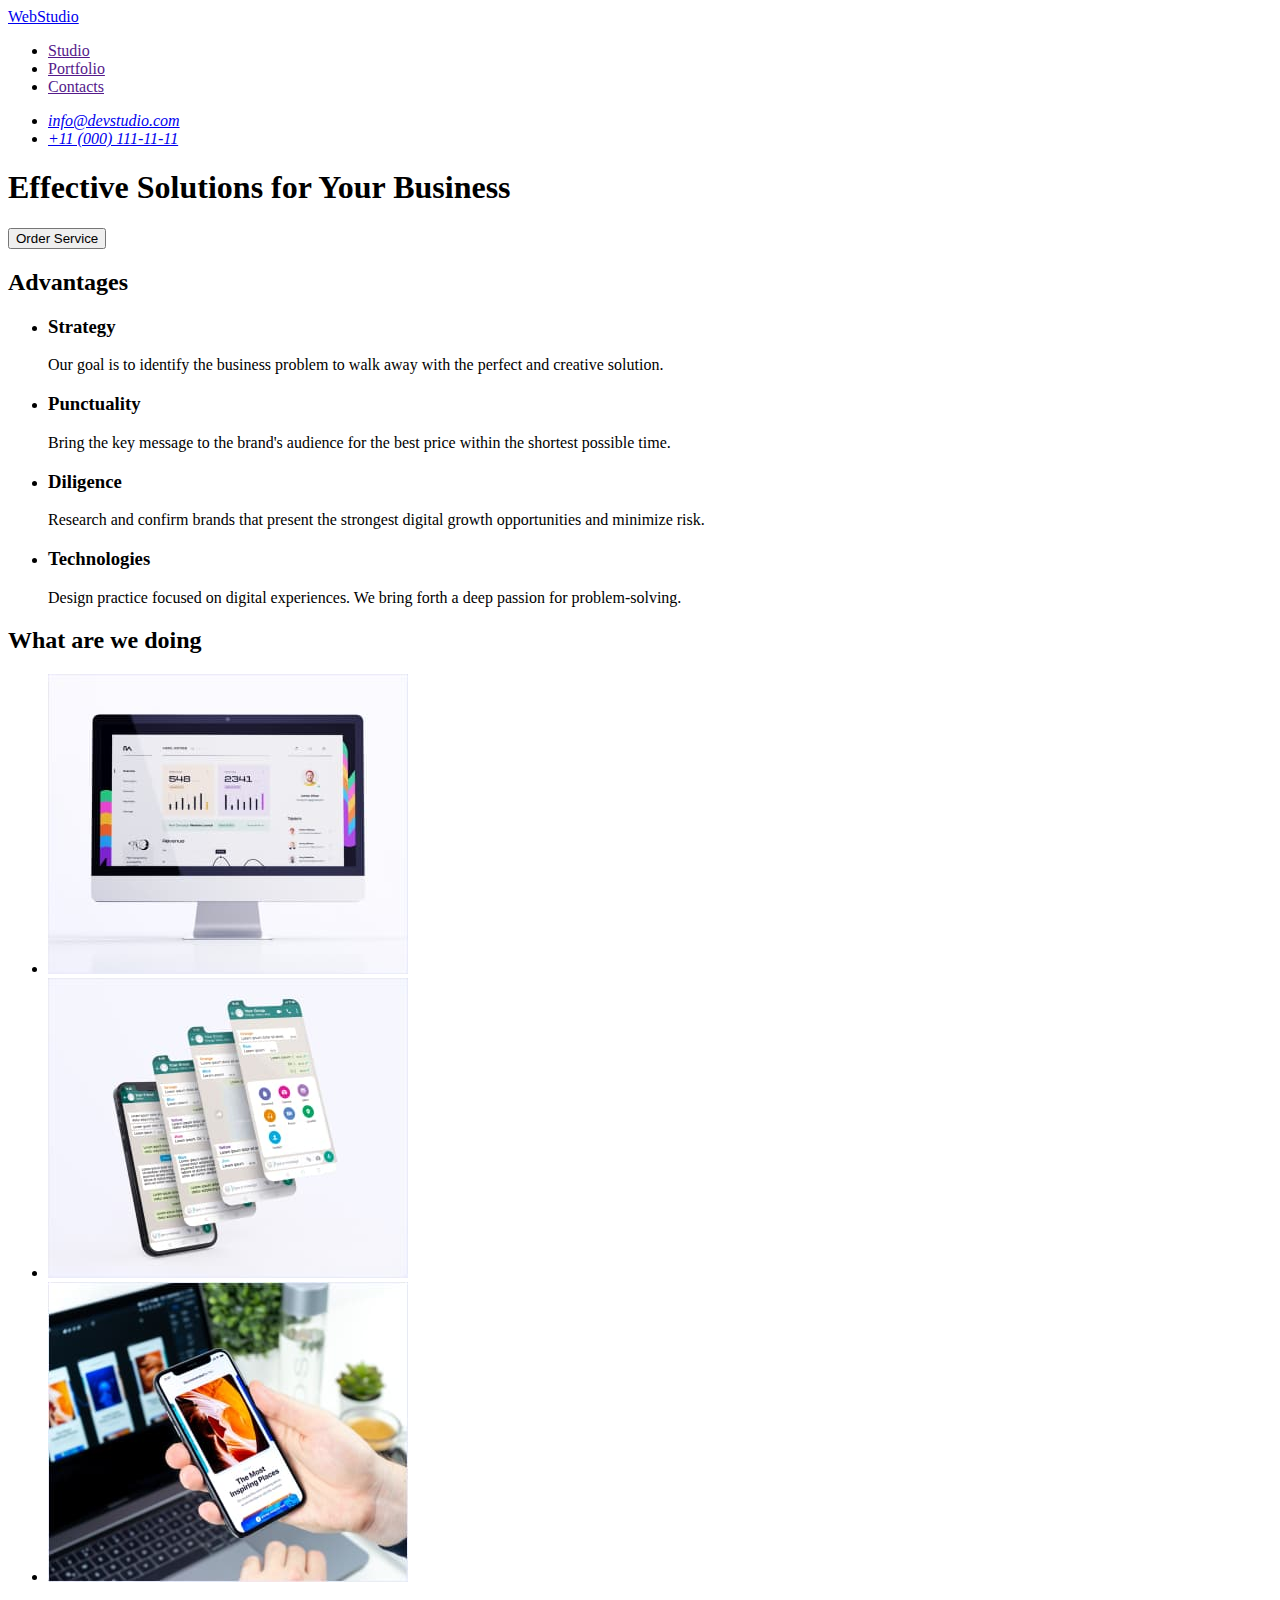
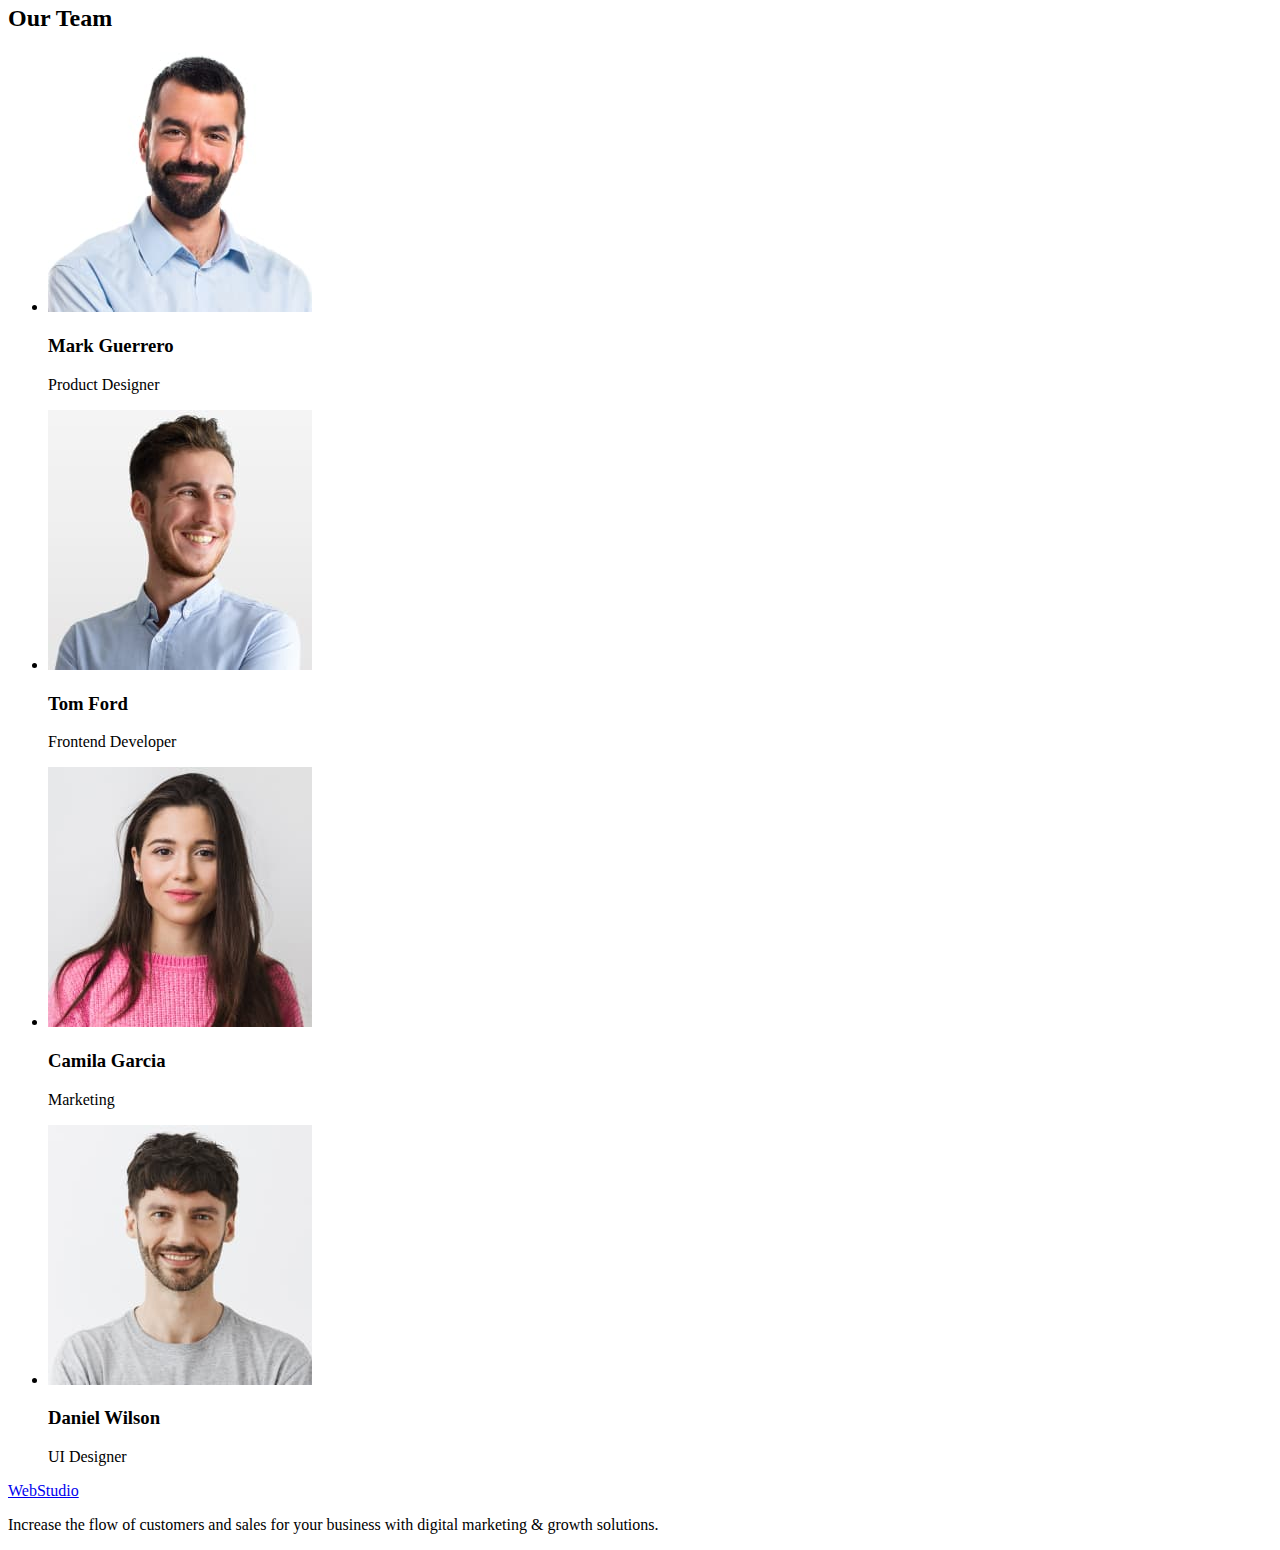
==== index.html @ 82d37f28 "Initial commit" ====
<!DOCTYPE html>
<html lang="en">
  <head>
    <meta charset="utf-8"/>
    <meta http-equiv="X-UA-Compatible" content="IE=edge"/>
    <meta name="viewport" content="width=device-width, initial-scale=1.0"/>
    <meta name="description" content="development of sites"/>
    <title>WebStudio</title>
  </head>
  <body>
    <header>
      <nav>
        <a href="./index.html">WebStudio</a>
        <ul>
          <li><a href="">Studio</a></li>
          <li><a href="">Portfolio</a></li>
          <li><a href="">Contacts</a></li>
        </ul>
      </nav>
      <address>
        <ul>
          <li><a href="mailto:info@devstudio.com">info@devstudio.com</a></li>
          <li><a href="tel:+110001111111">+11 (000) 111-11-11</a></li>
        </ul>
      </address>
    </header>
    <main>
      <section>
        <h1>Effective Solutions for Your Business</h1>
        <button type="button">Order Service</button>
      </section>
      <section>
        <h2>Advantages</h2>
        <ul>
          <li>
            <h3>Strategy</h3>
            <p>
              Our goal is to identify the business problem to walk away with the
              perfect and creative solution.
            </p>
          </li>
          <li>
            <h3>Punctuality</h3>
            <p>
              Bring the key message to the brand's audience for the best price
              within the shortest possible time.
            </p>
          </li>
          <li>
            <h3>Diligence</h3>
            <p>
              Research and confirm brands that present the strongest digital
              growth opportunities and minimize risk.
            </p>
          </li>
          <li>
            <h3>Technologies</h3>
            <p>
              Design practice focused on digital experiences. We bring forth a
              deep passion for problem-solving.
            </p>
          </li>
        </ul>
      </section>
      <section>
        <h2>What are we doing</h2>
        <ul>
          <li>
            <img src="./images/img1.jpg" alt="website presentation on a computer" width="360" height="300"/>
          </li>
          <li>
            <img src="./images/img2.jpg" alt="website presentation on the phone" width="360" height="300"/>
          </li>
          <li>
            <img src="./images/img3.jpg" alt="adaptive site layout" width="360" height="300"/>
          </li>
        </ul>
      </section>
      <section>
        <h2>Our Team</h2>
        <ul>
          <li>
            <img src="./images/img4.jpg" alt="Mark Guerrero" width="264" height="260"/>
            <h3>Mark Guerrero</h3>
            <p>Product Designer</p>
          </li>
          <li>
            <img src="./images/img5.jpg" alt="Tom Ford" width="264" height="260"/>
            <h3>Tom Ford</h3>
            <p>Frontend Developer</p>
          </li>
          <li>
            <img src="./images/img6.jpg" alt="Camila Garcia" width="264" height="260"/>
            <h3>Camila Garcia</h3>
            <p>Marketing</p>
          </li>
          <li>
            <img src="./images/img7.jpg" alt="Daniel Wilson" width="264" height="260"/>
            <h3>Daniel Wilson</h3>
            <p>UI Designer</p>
          </li>
        </ul>
      </section>
    </main>
    <footer>
      <a href="./index.html">WebStudio</a>
      <p>
        Increase the flow of customers and sales for your business with digital
        marketing & growth solutions.
      </p>
    </footer>
  </body>
</html>
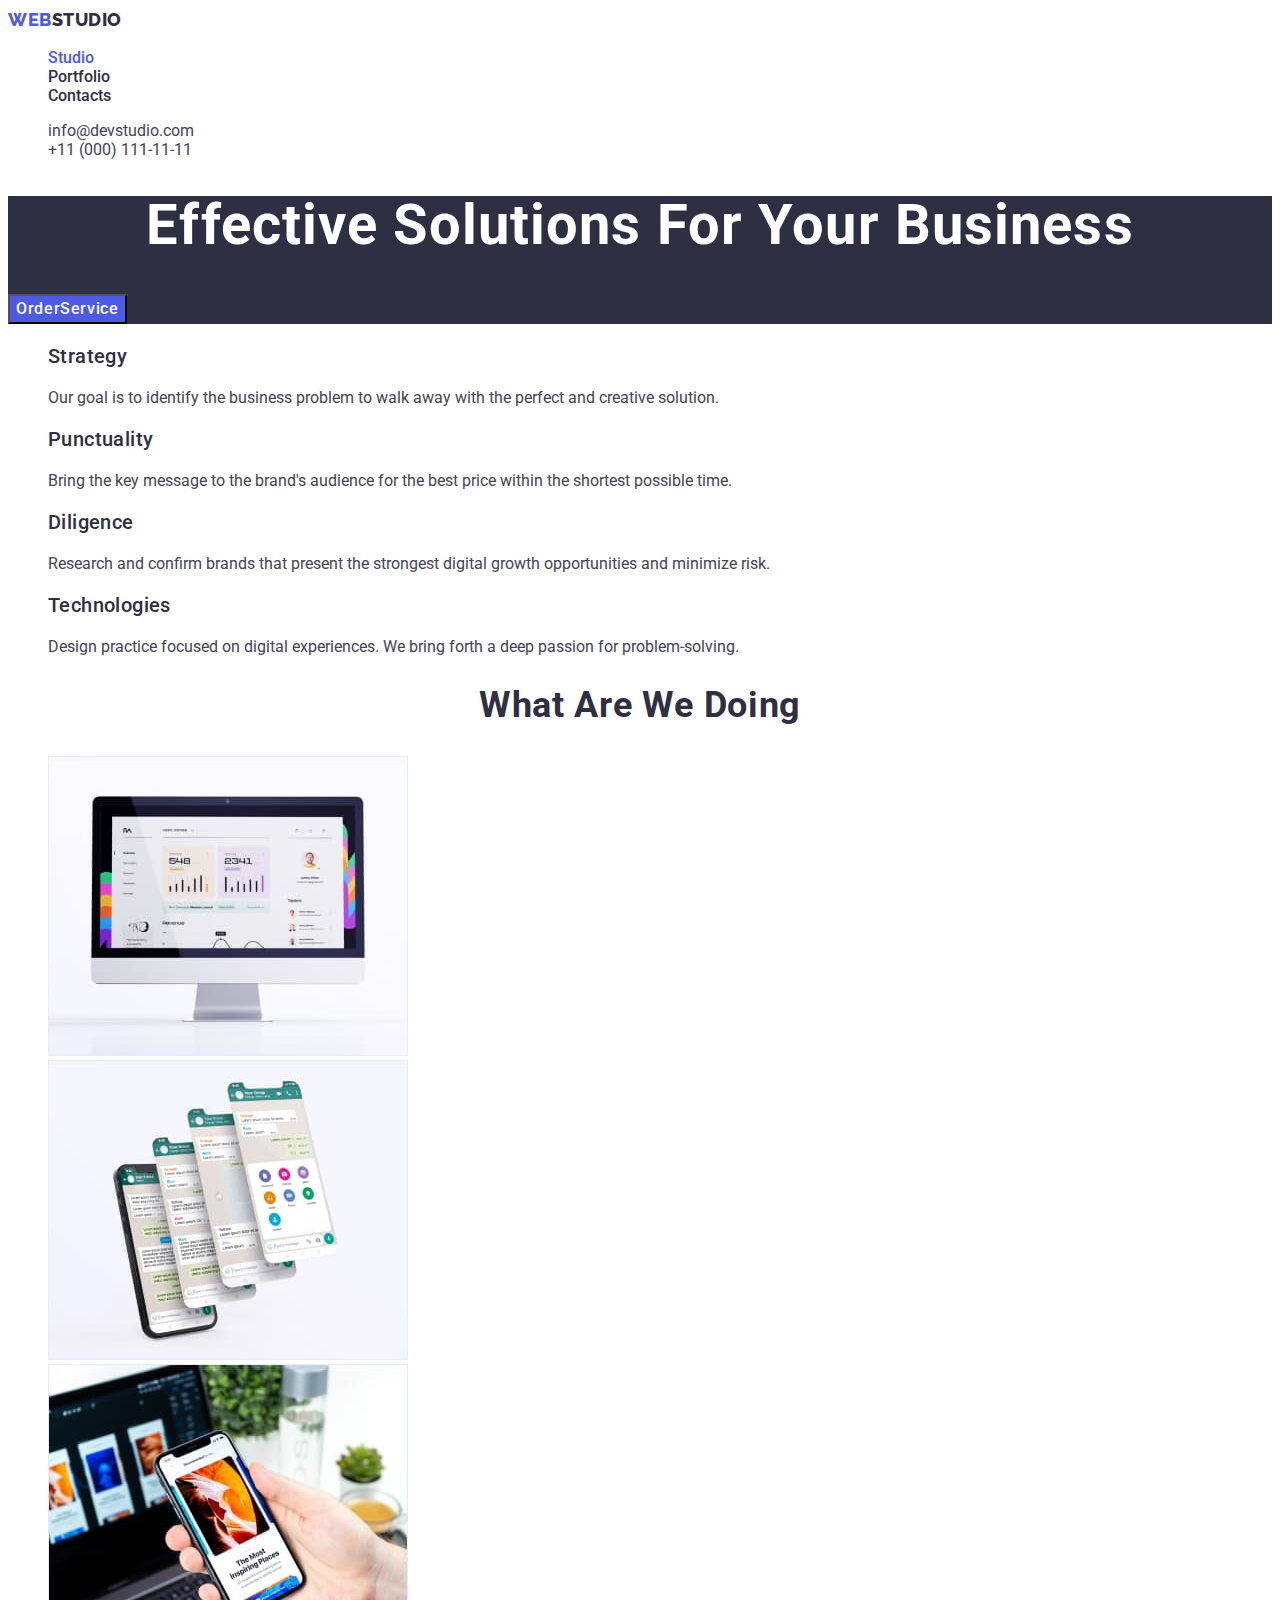
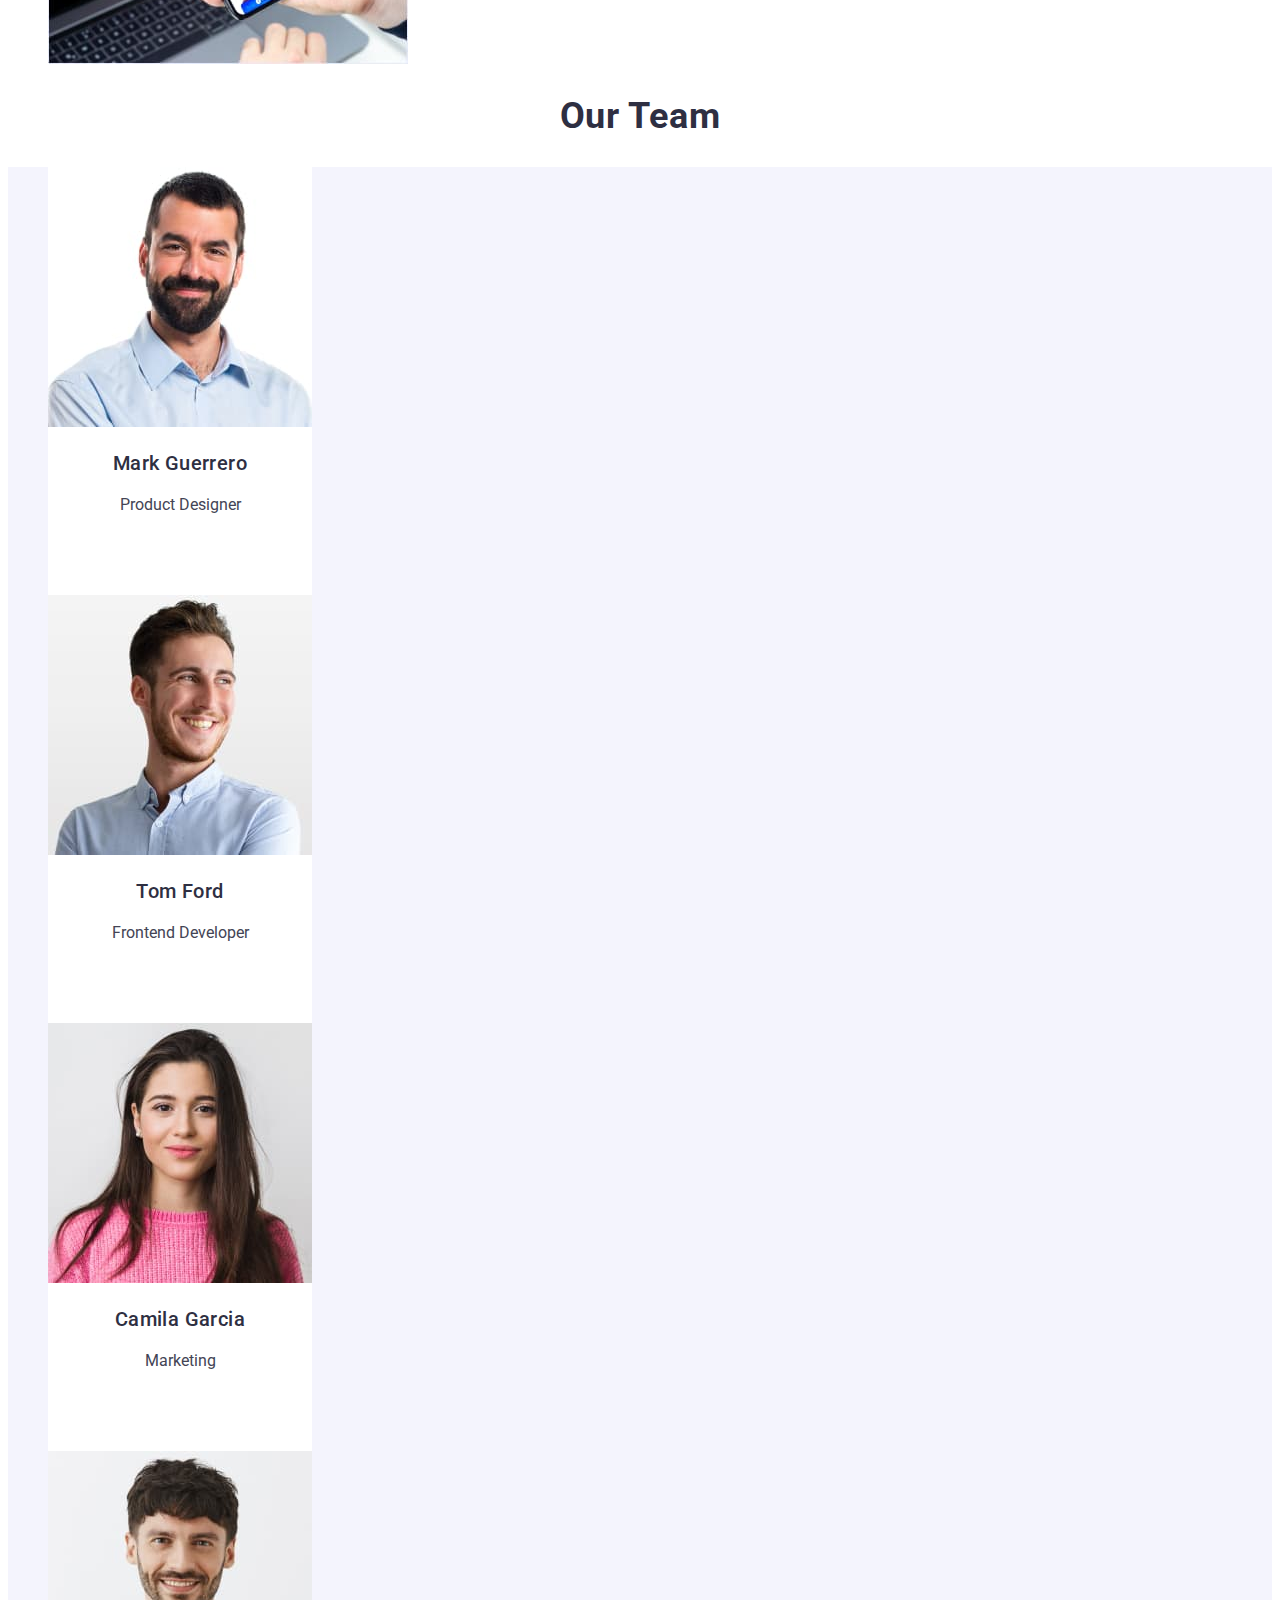
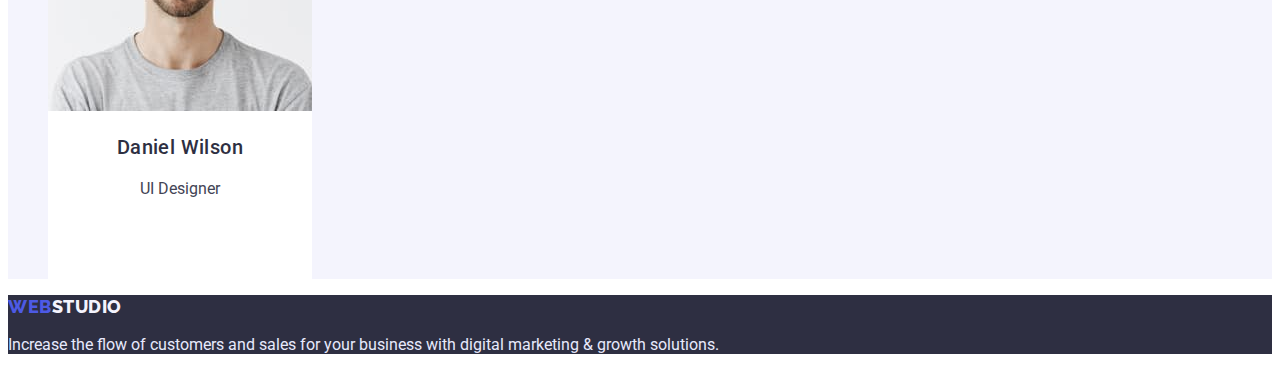
==== commit 10bde628: "update index.html; portfolio.html; styles.css;" ====
--- a/index.html
+++ b/index.html
@@ -1,10 +1,181 @@
 <!DOCTYPE html>
 <html lang="en">
   <head>
-    <meta charset="utf-8"/>
-    <meta http-equiv="X-UA-Compatible" content="IE=edge"/>
-    <meta name="viewport" content="width=device-width, initial-scale=1.0"/>
-    <meta name="description" content="development of sites"/>
+    <meta charset="UTF-8" />
+    <meta http-equiv="X-UA-Compatible" content="IE=edge" />
+    <meta name="viewport" content="width=device-width, initial-scale=1.0" />
+    <title>WebStudio</title>
+    <link rel="preconnect" href="https://fonts.googleapis.com" />
+    <link rel="preconnect" href="https://fonts.gstatic.com" crossorigin />
+    <link
+      href="https://fonts.googleapis.com/css2?family=Raleway:wght@800&family=Roboto:wght@400;500;700&display=swap"
+      rel="stylesheet"
+    />
+    <link rel="stylesheet" href="./css/styles.css" />
+  </head>
+
+  <body class="page">
+    <!-- Header -->
+    <header class="page-header">
+      <nav>
+        <a href="./index.html" class="link logo"
+          ><span class="link logo-web">Web</span>Studio</a
+        >
+
+        <ul class="site-nav list">
+          <li><a href="./index.html" class="link current">Studio</a></li>
+          <li><a href="./portfolio.html" class="link">Portfolio</a></li>
+          <li><a href="" class="link">Contacts</a></li>
+        </ul>
+      </nav>
+      <ul class="auth-nav list">
+        <li>
+          <a href="mailto:info@devstudio.com" class="link"
+            >info@devstudio.com</a
+          >
+        </li>
+        <li>
+          <a href="tel:+11(000)111-11-11" class="link">+11 (000) 111-11-11</a>
+        </li>
+      </ul>
+    </header>
+    <main>
+      <!-- Hero section -->
+      <section class="hero">
+        <h1 class="hero-title">Effective Solutions For Your Business</h1>
+        <button type="button" class="button button-hero">OrderService</button>
+      </section>
+      <!-- Section 1 -->
+      <section class="section">
+        <h2 hidden class="section-features">features</h2>
+        <ul class="list features">
+          <li>
+            <h3 class="title features-title">Strategy</h3>
+            <p class="features-text">
+              Our goal is to identify the business problem to walk away with the
+              perfect and creative solution.
+            </p>
+          </li>
+          <li>
+            <h3 class="title features-title">Punctuality</h3>
+            <p class="features-text">
+              Bring the key message to the brand's audience for the best price
+              within the shortest possible time.
+            </p>
+          </li>
+          <li>
+            <h3 class="title features-title">Diligence</h3>
+            <p class="features-text">
+              Research and confirm brands that present the strongest digital
+              growth opportunities and minimize risk.
+            </p>
+          </li>
+          <li>
+            <h3 class="title features-title">Technologies</h3>
+            <p class="features-text">
+              Design practice focused on digital experiences. We bring forth a
+              deep passion for problem-solving.
+            </p>
+          </li>
+        </ul>
+      </section>
+      <!-- Section 2 item -->
+      <section class="section">
+        <h2 class="section-title">What are we doing</h2>
+        <ul class="list">
+          <li>
+            <img
+              src="./images/img1.jpg"
+              alt="Monitor of Computer"
+              width="360"
+              height="300"
+            />
+          </li>
+          <li>
+            <img
+              src="./images/img2.jpg"
+              alt="website presentation on the phone"
+              width="360"
+              height="300"
+            />
+          </li>
+          <li>
+            <img
+              src="./images/img3.jpg"
+              alt="adaptive site layout"
+              width="360"
+              height="300"
+            />
+          </li>
+        </ul>
+      </section>
+      <!-- Section 3 Team -->
+      <section class="section">
+        <h2 class="section-title">Our Team</h2>
+        <ul class="list team-list">
+          <li class="person">
+            <img
+              src="./images/img4.jpg"
+              alt="Product Designer"
+              width="264"
+              height="260"
+            />
+            <h3 class="title team-title">Mark Guerrero</h3>
+            <p class="team-text">Product Designer</p>
+          </li>
+          <li class="person">
+            <img
+              src="./images/img5.jpg"
+              alt="Frontend Developer"
+              width="264"
+              height="260"
+            />
+            <h3 class="title team-title">Tom Ford</h3>
+            <p class="team-text">Frontend Developer</p>
+          </li>
+          <li class="person">
+            <img
+              src="./images/img6.jpg"
+              alt="Marketing"
+              width="264"
+              height="260"
+            />
+            <h3 class="title team-title">Camila Garcia</h3>
+            <p class="team-text">Marketing</p>
+          </li>
+          <li class="person">
+            <img
+              src="./images/img7.jpg"
+              alt="UI Designer"
+              width="264"
+              height="260"
+            />
+            <h3 class="title team-title">Daniel Wilson</h3>
+            <p class="team-text">UI Designer</p>
+          </li>
+        </ul>
+      </section>
+    </main>
+    <!-- Footer section -->
+    <footer class="footer">
+      <a href="./index.html" class="link logo-footer"
+        ><span class="link logo-web">Web</span>Studio</a
+      >
+      <p>
+        Increase the flow of customers and sales for your business with digital
+        marketing & growth solutions.
+      </p>
+    </footer>
+  </body>
+</html>
+<!---
+<!DOCTYPE html>
+<html lang="en">
+  <head>
+    <meta charset="utf-8" />
+    <meta http-equiv="X-UA-Compatible" content="IE=edge" />
+    <meta name="viewport" content="width=device-width, initial-scale=1.0" />
+    <meta name="description" content="development of sites" />
     <title>WebStudio</title>
   </head>
   <body>
@@ -66,13 +237,28 @@
         <h2>What are we doing</h2>
         <ul>
           <li>
-            <img src="./images/img1.jpg" alt="website presentation on a computer" width="360" height="300"/>
-          </li>
-          <li>
-            <img src="./images/img2.jpg" alt="website presentation on the phone" width="360" height="300"/>
-          </li>
-          <li>
-            <img src="./images/img3.jpg" alt="adaptive site layout" width="360" height="300"/>
+            <img
+              src="./images/img1.jpg"
+              alt="website presentation on a computer"
+              width="360"
+              height="300"
+            />
+          </li>
+          <li>
+            <img
+              src="./images/img2.jpg"
+              alt="website presentation on the phone"
+              width="360"
+              height="300"
+            />
+          </li>
+          <li>
+            <img
+              src="./images/img3.jpg"
+              alt="adaptive site layout"
+              width="360"
+              height="300"
+            />
           </li>
         </ul>
       </section>
@@ -80,22 +266,42 @@
         <h2>Our Team</h2>
         <ul>
           <li>
-            <img src="./images/img4.jpg" alt="Mark Guerrero" width="264" height="260"/>
+            <img
+              src="./images/img4.jpg"
+              alt="Mark Guerrero"
+              width="264"
+              height="260"
+            />
             <h3>Mark Guerrero</h3>
             <p>Product Designer</p>
           </li>
           <li>
-            <img src="./images/img5.jpg" alt="Tom Ford" width="264" height="260"/>
+            <img
+              src="./images/img5.jpg"
+              alt="Tom Ford"
+              width="264"
+              height="260"
+            />
             <h3>Tom Ford</h3>
             <p>Frontend Developer</p>
           </li>
           <li>
-            <img src="./images/img6.jpg" alt="Camila Garcia" width="264" height="260"/>
+            <img
+              src="./images/img6.jpg"
+              alt="Camila Garcia"
+              width="264"
+              height="260"
+            />
             <h3>Camila Garcia</h3>
             <p>Marketing</p>
           </li>
           <li>
-            <img src="./images/img7.jpg" alt="Daniel Wilson" width="264" height="260"/>
+            <img
+              src="./images/img7.jpg"
+              alt="Daniel Wilson"
+              width="264"
+              height="260"
+            />
             <h3>Daniel Wilson</h3>
             <p>UI Designer</p>
           </li>
@@ -111,3 +317,4 @@
     </footer>
   </body>
 </html>
+-->
--- a/css/styles.css
+++ b/css/styles.css
@@ -0,0 +1,353 @@
+/* Змінні */
+:root {
+  /* Font */
+  --main-font: Roboto, sans-serif;
+  --secondary-font: Raleway, sans-serif;
+  /* Text  */
+  --white-txt-cl: #ffffff;
+  --primery-txt-cl: #4d5ae5;
+  --pressed-txt-cl: #404bbf;
+  --dark-txt-cl: #2e2f42;
+  --text: #434455;
+  --light-txt-cl: #f4f4fd;
+  --success: #31d0aa;
+  --success-75: rgba(47, 208, 170, 0.75);
+  --success-50: rgba(47, 208, 170, 0.5);
+  --success-10: rgba(47, 208, 170, 0.1);
+  --subtle-txt-cl: #8e8f99;
+  --accent-txt-cl: #e7e9fc;
+  /* Background */
+  --white-bg-cl: #ffffff;
+  --primery-bg-cl: #4d5ae5;
+  --pressed-bg-cl: #404bbf;
+  --dark-bg-cl: #2e2f42;
+  --dark-70: rgba(46, 47, 66, 0.7);
+  --dark-40: rgba(46, 47, 66, 0.4);
+  --text-bg-cl: #434455;
+  --light-bg-cl: #f4f4fd;
+  --subtle-bg-cl: #8e8f99;
+  --accent-bg-cl: #e7e9fc;
+}
+
+/* Base styles */
+.page {
+  background-color: var(--white-bg-cl);
+  color: var(--text);
+  font-family: var(--main-font);
+}
+
+.link {
+  text-decoration: none;
+  font-family: inherit;
+}
+.list {
+  list-style: none;
+}
+/* h3 */
+.title {
+  color: var(--dark-txt-cl);
+  font-weight: 500;
+  font-size: 20px;
+  line-height: 1.2;
+  letter-spacing: 0.02em;
+}
+
+/* h2 */
+.section-title {
+  color: var(--dark-txt-cl);
+  font-weight: 700;
+  font-size: 36px;
+  line-height: 1.11;
+  text-align: center;
+  letter-spacing: 0.02em;
+  text-transform: capitalize;
+}
+.button {
+  letter-spacing: 0.04;
+  cursor: pointer;
+  font-family: inherit;
+  font-weight: 500;
+  font-size: 16px;
+  line-height: 1.5;
+  display: flex;
+  align-items: center;
+}
+/**
+  |============================
+  | Header 
+  |============================
+*/
+.logo {
+  color: var(--dark-txt-cl);
+  text-transform: uppercase;
+  font-family: var(--secondary-font);
+  font-size: 18px;
+  line-height: 1.33;
+  letter-spacing: 0.03em;
+  font-weight: 800;
+}
+
+.logo:hover,
+.logo:focus {
+  color: var(--pressed-txt-cl);
+}
+
+.logo-web {
+  color: var(--primery-txt-cl);
+  text-transform: uppercase;
+}
+
+.logo-web:hover,
+.logo-web:focus {
+  color: var(--pressed-txt-cl);
+}
+/* Site-nav */
+.site-nav .link {
+  color: var(--dark-txt-cl);
+  font-weight: 500;
+}
+
+.site-nav .link:hover,
+.site-nav .link:focus {
+  color: var(--pressed-txt-cl);
+}
+
+.site-nav .link.current {
+  color: var(--primery-txt-cl);
+}
+
+.auth-nav .link {
+  color: var(--text);
+}
+
+.auth-nav .link:hover,
+.auth-nav .link:focus {
+  color: var(--pressed-txt-cl);
+}
+
+/**
+  |============================
+  | Footer
+  |============================
+*/
+
+.footer {
+  color: var(--accent-txt-cl);
+  background-color: var(--dark-bg-cl);
+}
+
+.logo-footer {
+  color: var(--light-txt-cl);
+  text-transform: uppercase;
+  font-family: var(--secondary-font);
+  font-size: 18px;
+  line-height: 1.33;
+  letter-spacing: 0.03em;
+  font-weight: 800;
+}
+
+.logo-footer:hover,
+.logo-footer:focus {
+  color: var(--pressed-txt-cl);
+}
+
+/**
+  |============================
+  | Розмітка головної сторінки index.html
+  |============================
+*/
+
+/**
+  |============================
+  | Hero section
+  |============================
+*/
+
+.hero {
+  background-color: var(--dark-bg-cl);
+}
+
+.hero-title {
+  color: var(--white-txt-cl);
+  font-family: "Roboto";
+  font-weight: 700;
+  font-size: 56px;
+  line-height: 1.07;
+  text-align: center;
+  letter-spacing: 0.02em;
+}
+
+/* Button  */
+.button-hero {
+  color: var(--white-txt-cl);
+  background-color: var(--primery-bg-cl);
+  letter-spacing: 0.04em;
+}
+.button-hero:hover,
+.button-hero:focus {
+  color: var(--white-txt-cl);
+  background-color: var(--pressed-bg-cl);
+}
+
+/**
+  |============================
+  | Section 1 Features
+  |============================
+*/
+/**
+  |============================
+  |  Section 2 Item
+  |============================
+*/
+/**
+  |============================
+  | Section 3 Team list
+  |============================
+*/
+
+.team-list {
+  background: var(--light-bg-cl);
+}
+.person {
+  background-color: var(--white-bg-cl);
+  width: 264px;
+  height: 428px;
+}
+.team-title {
+  text-align: center;
+}
+
+.team-text {
+  text-align: center;
+}
+
+/**
+  |============================
+  | Розмітка сторінки ПОРТФОЛІО
+  |============================
+*/
+
+/* Button of filter */
+.button-filter {
+  align-items: center;
+  text-align: center;
+  display: flex;
+}
+
+.button-filter-all {
+  color: var(--primery-txt-cl);
+  background-color: var(--light-bg-cl);
+  font-size: 16px;
+  line-height: 1.5;
+  font-weight: 500;
+  height: 48px;
+  width: 69px;
+  left: 0px;
+  top: 0px;
+  cursor: pointer;
+  font-family: inherit;
+  letter-spacing: 0.04em;
+}
+.button-filter-all:hover,
+.button-filter-all:focus {
+  color: var(--white-txt-cl);
+  background-color: var(--pressed-bg-cl);
+}
+
+.button-filter-web {
+  color: var(--primery-txt-cl);
+  background-color: var(--light-bg-cl);
+  font-size: 16px;
+  line-height: 1.5;
+  font-weight: 500;
+  height: 48px;
+  width: 116px;
+  left: 93px;
+  top: 0px;
+  cursor: pointer;
+  font-family: inherit;
+  letter-spacing: 0.04em;
+}
+.button-filter-web:hover,
+.button-filter-web:focus {
+  color: var(--white-txt-cl);
+  background-color: var(--pressed-bg-cl);
+}
+
+.button-filter-app {
+  color: var(--primery-txt-cl);
+  background-color: var(--light-bg-cl);
+  font-size: 16px;
+  line-height: 1.5;
+  font-weight: 500;
+  height: 48px;
+  width: 78px;
+  left: 93px;
+  top: 0px;
+  cursor: pointer;
+  font-family: inherit;
+  letter-spacing: 0.04em;
+}
+.button-filter-app:hover,
+.button-filter-app:focus {
+  color: var(--white-txt-cl);
+  background-color: var(--pressed-bg-cl);
+}
+
+.button-filter-design {
+  color: var(--primery-txt-cl);
+  background-color: var(--light-bg-cl);
+  font-size: 16px;
+  line-height: 1.5;
+  font-weight: 500;
+  height: 48px;
+  width: 101px;
+  left: 93px;
+  top: 0px;
+  cursor: pointer;
+  font-family: inherit;
+  letter-spacing: 0.04em;
+}
+.button-filter-design:hover,
+.button-filter-design:focus {
+  color: var(--white-txt-cl);
+  background-color: var(--pressed-bg-cl);
+}
+.button-filter-marketing {
+  color: var(--primery-txt-cl);
+  background-color: var(--light-bg-cl);
+  font-size: 16px;
+  line-height: 1.5;
+  font-weight: 500;
+  height: 48px;
+  width: 126px;
+  left: 93px;
+  top: 0px;
+  cursor: pointer;
+  font-family: inherit;
+  letter-spacing: 0.04em;
+}
+.button-filter-marketing:hover,
+.button-filter-marketing:focus {
+  color: var(--white-txt-cl);
+  background-color: var(--pressed-bg-cl);
+}
+
+/**
+  |============================
+  | Examples of works
+  |============================
+*/
+.example-link {
+  color: currentColor;
+}
+
+.example-link:hover,
+.example-link:focus {
+  color: var(--pressed-bg-cl);
+}
+
+.example-txt {
+  font-size: 16px;
+  line-height: 1.2;
+}
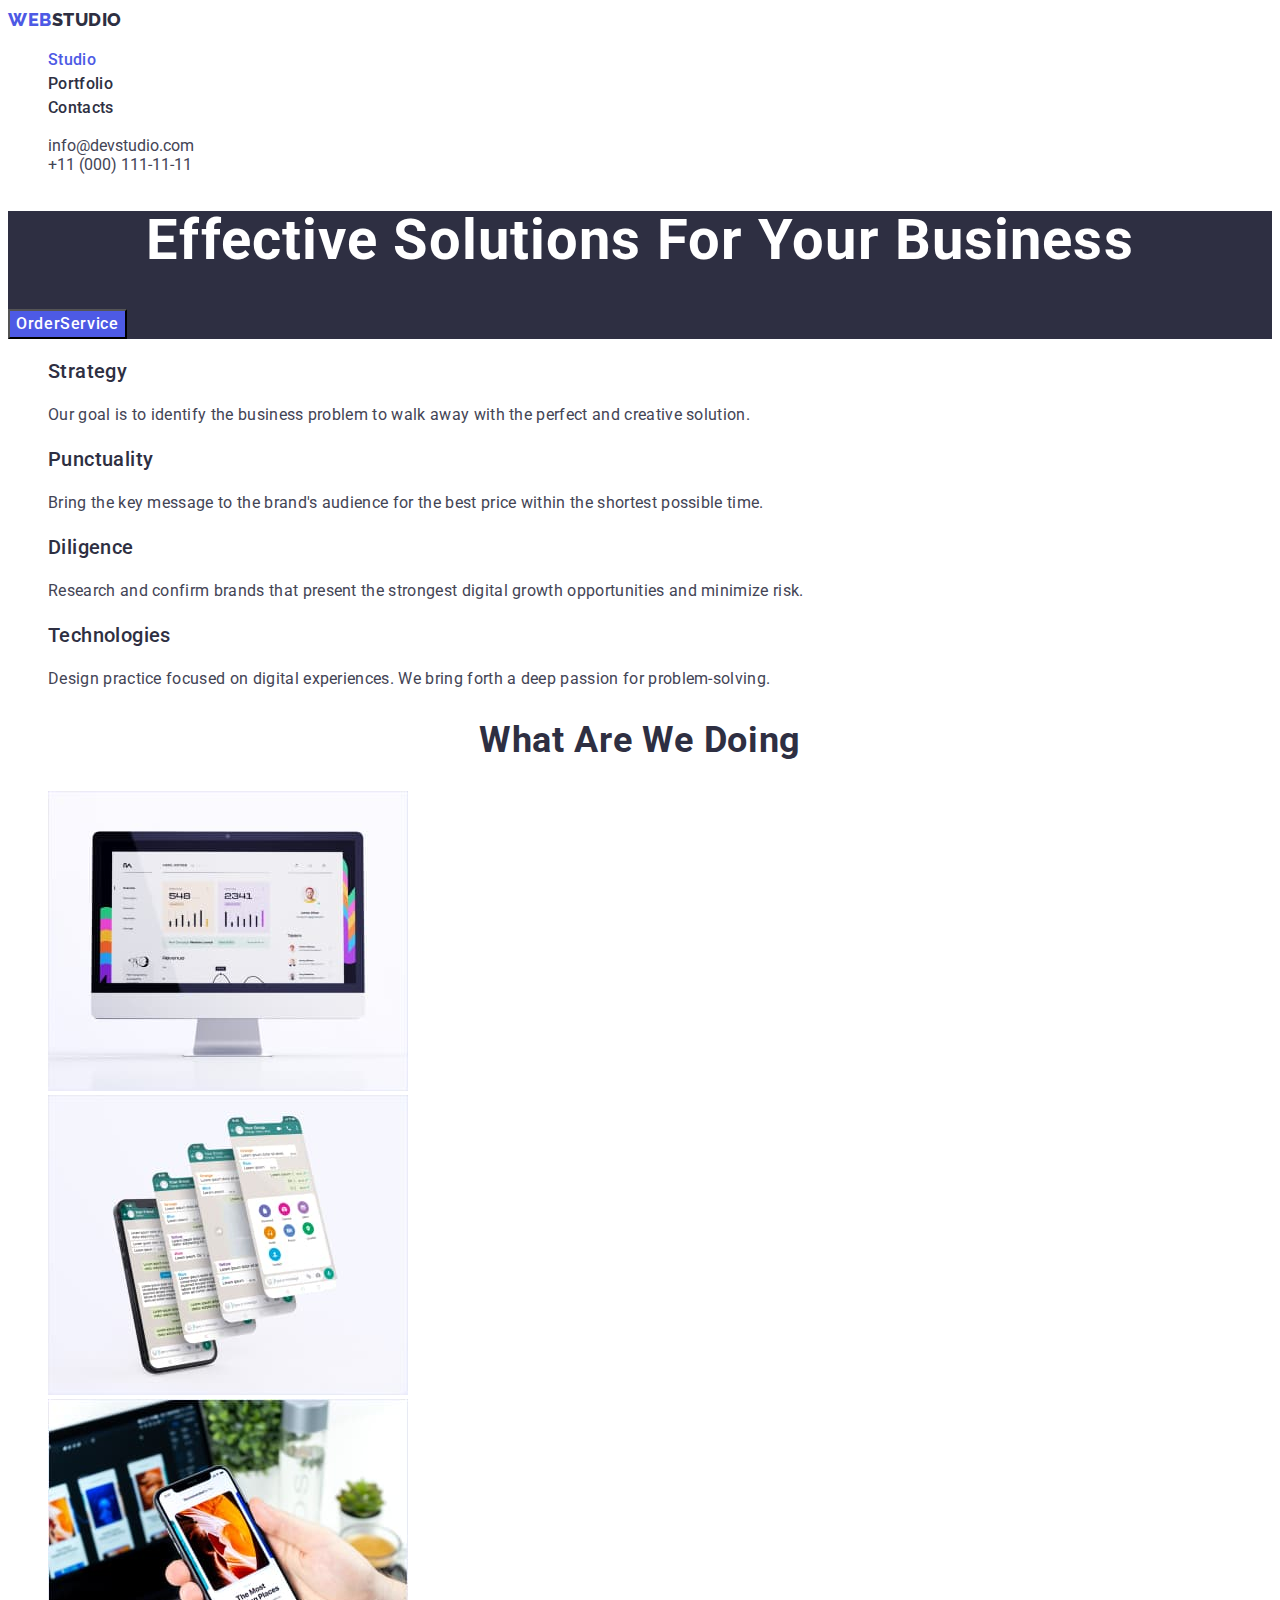
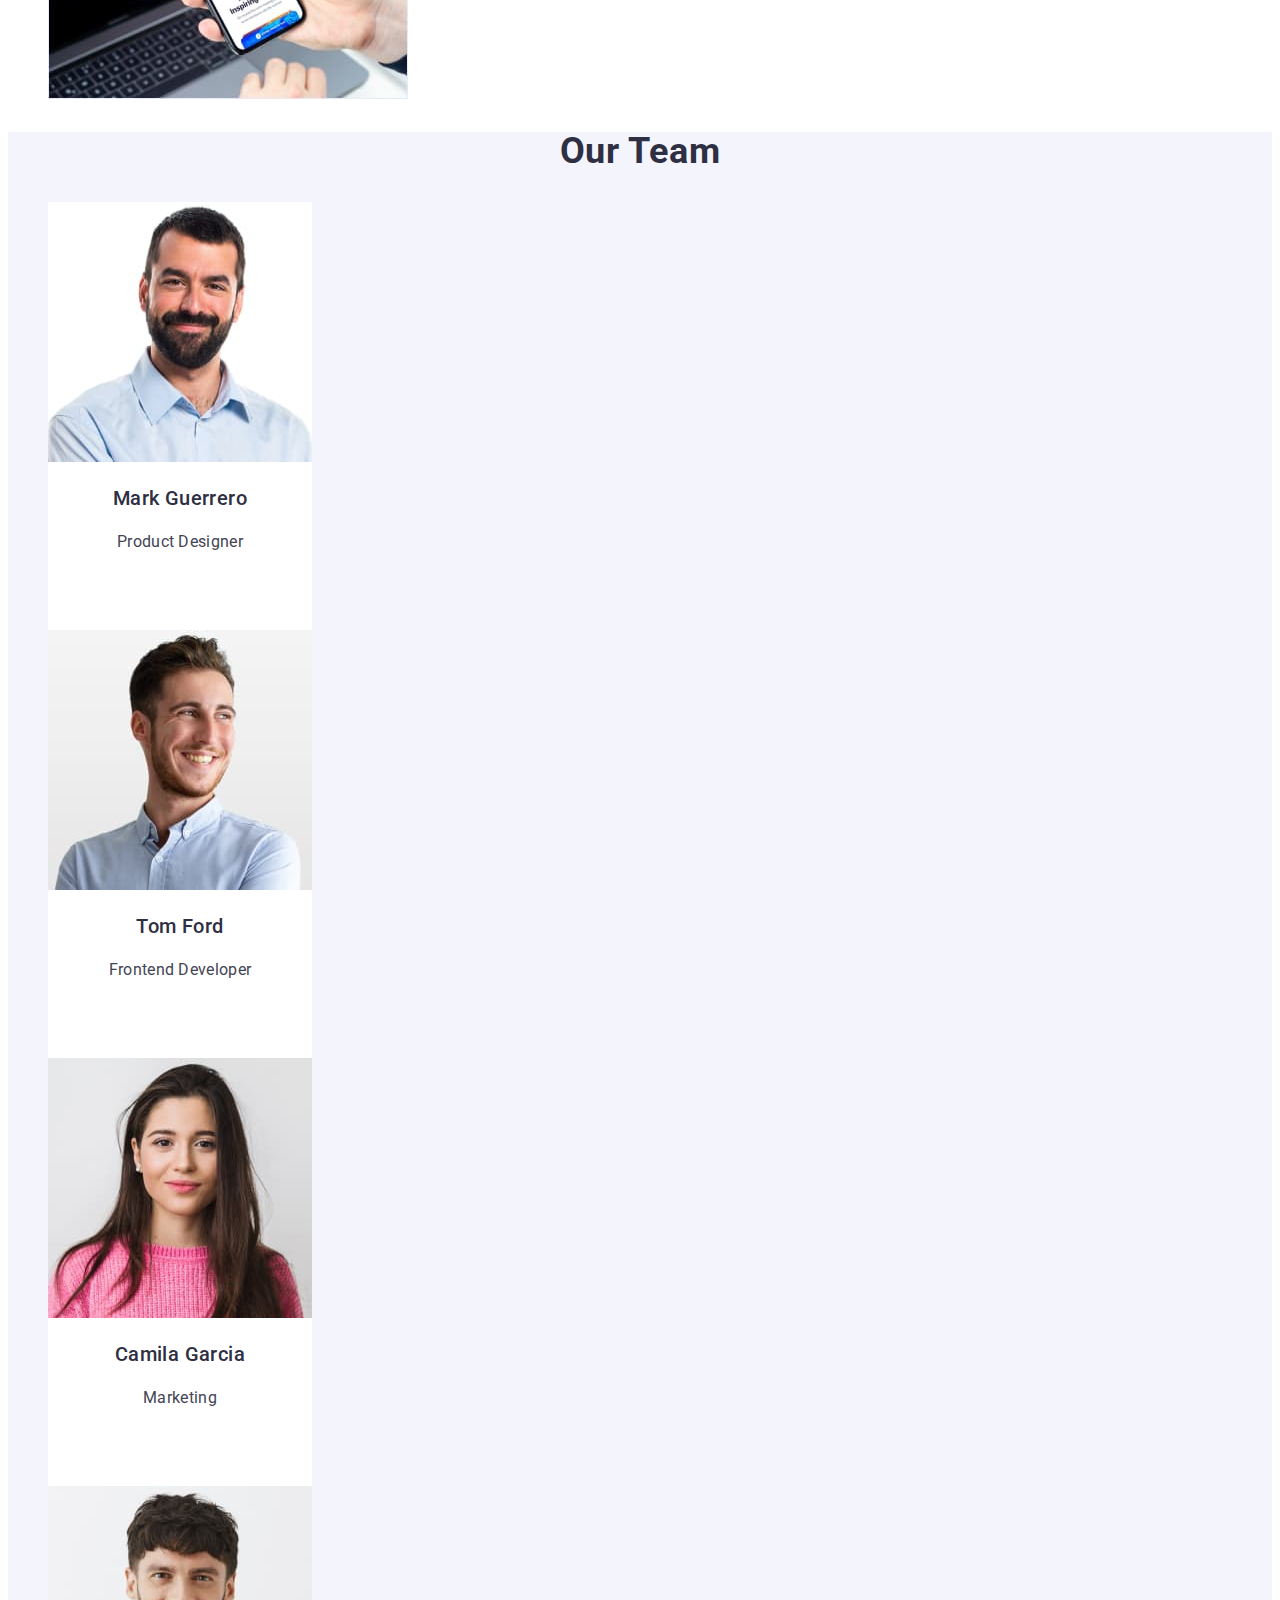
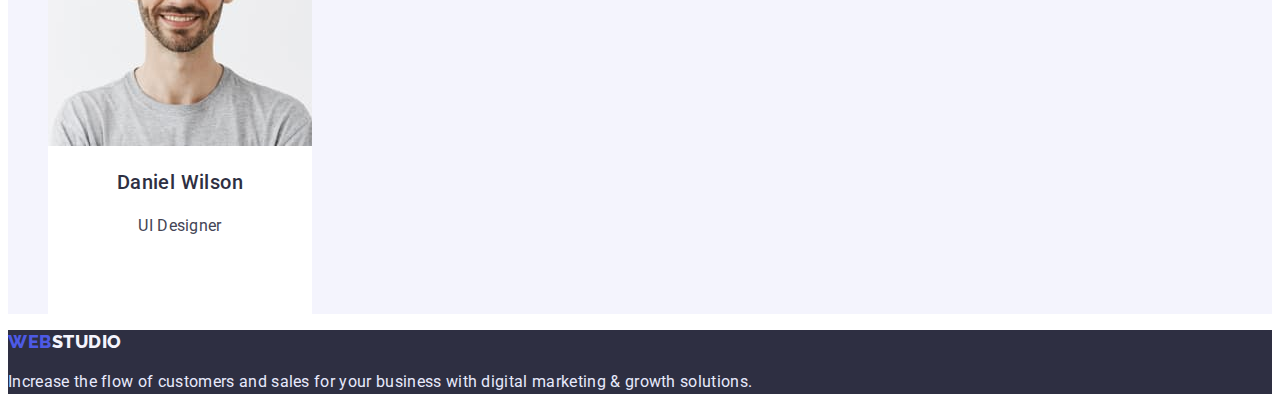
==== commit 3f4243c1: "update index.html; style.css; portfolio.html;" ====
--- a/index.html
+++ b/index.html
@@ -47,7 +47,7 @@
       </section>
       <!-- Section 1 -->
       <section class="section">
-        <h2 hidden class="section-features">features</h2>
+        <h2 class="visually-hidden">features</h2>
         <ul class="list features">
           <li>
             <h3 class="title features-title">Strategy</h3>
@@ -110,7 +110,7 @@
         </ul>
       </section>
       <!-- Section 3 Team -->
-      <section class="section">
+      <section class="team-section">
         <h2 class="section-title">Our Team</h2>
         <ul class="list team-list">
           <li class="person">
@@ -168,7 +168,7 @@
     </footer>
   </body>
 </html>
-<!---
+<!--- попередній варіант 
 <!DOCTYPE html>
 <html lang="en">
   <head>
--- a/css/styles.css
+++ b/css/styles.css
@@ -51,7 +51,13 @@
   line-height: 1.2;
   letter-spacing: 0.02em;
 }
-
+p {
+  font-weight: 400;
+  font-size: 16px;
+  line-height: 24px;
+
+  letter-spacing: 0.02em;
+}
 /* h2 */
 .section-title {
   color: var(--dark-txt-cl);
@@ -62,15 +68,25 @@
   letter-spacing: 0.02em;
   text-transform: capitalize;
 }
+.visually-hidden {
+  position: absolute;
+  white-space: nowrap;
+  width: 1px;
+  height: 1px;
+  overflow: hidden;
+  border: 0;
+  padding: 0;
+  clip: rect(0 0 0 0);
+  clip-path: inset(50%);
+  margin: -1px;
+}
 .button {
-  letter-spacing: 0.04;
-  cursor: pointer;
-  font-family: inherit;
-  font-weight: 500;
-  font-size: 16px;
-  line-height: 1.5;
-  display: flex;
-  align-items: center;
+  letter-spacing: 0.04em;
+  cursor: pointer;
+  font-family: inherit;
+  font-weight: 500;
+  font-size: 16px;
+  line-height: 1.5;
 }
 /**
   |============================
@@ -87,9 +103,9 @@
   font-weight: 800;
 }
 
-.logo:hover,
-.logo:focus {
-  color: var(--pressed-txt-cl);
+.logo:hover {
+  color: var(--pressed-txt-cl);
+  cursor: default;
 }
 
 .logo-web {
@@ -97,14 +113,16 @@
   text-transform: uppercase;
 }
 
-.logo-web:hover,
-.logo-web:focus {
+.logo-web:hover {
   color: var(--pressed-txt-cl);
 }
 /* Site-nav */
 .site-nav .link {
   color: var(--dark-txt-cl);
   font-weight: 500;
+  font-size: 16px;
+  line-height: 24px;
+  letter-spacing: 0.02em;
 }
 
 .site-nav .link:hover,
@@ -169,7 +187,6 @@
 
 .hero-title {
   color: var(--white-txt-cl);
-  font-family: "Roboto";
   font-weight: 700;
   font-size: 56px;
   line-height: 1.07;
@@ -240,10 +257,7 @@
   font-size: 16px;
   line-height: 1.5;
   font-weight: 500;
-  height: 48px;
-  width: 69px;
-  left: 0px;
-  top: 0px;
+
   cursor: pointer;
   font-family: inherit;
   letter-spacing: 0.04em;
@@ -253,7 +267,7 @@
   color: var(--white-txt-cl);
   background-color: var(--pressed-bg-cl);
 }
-
+/* 
 .button-filter-web {
   color: var(--primery-txt-cl);
   background-color: var(--light-bg-cl);
@@ -331,7 +345,7 @@
 .button-filter-marketing:focus {
   color: var(--white-txt-cl);
   background-color: var(--pressed-bg-cl);
-}
+} */
 
 /**
   |============================
@@ -351,3 +365,7 @@
   font-size: 16px;
   line-height: 1.2;
 }
+
+.team-section {
+  background-color: #f4f4fd;
+}
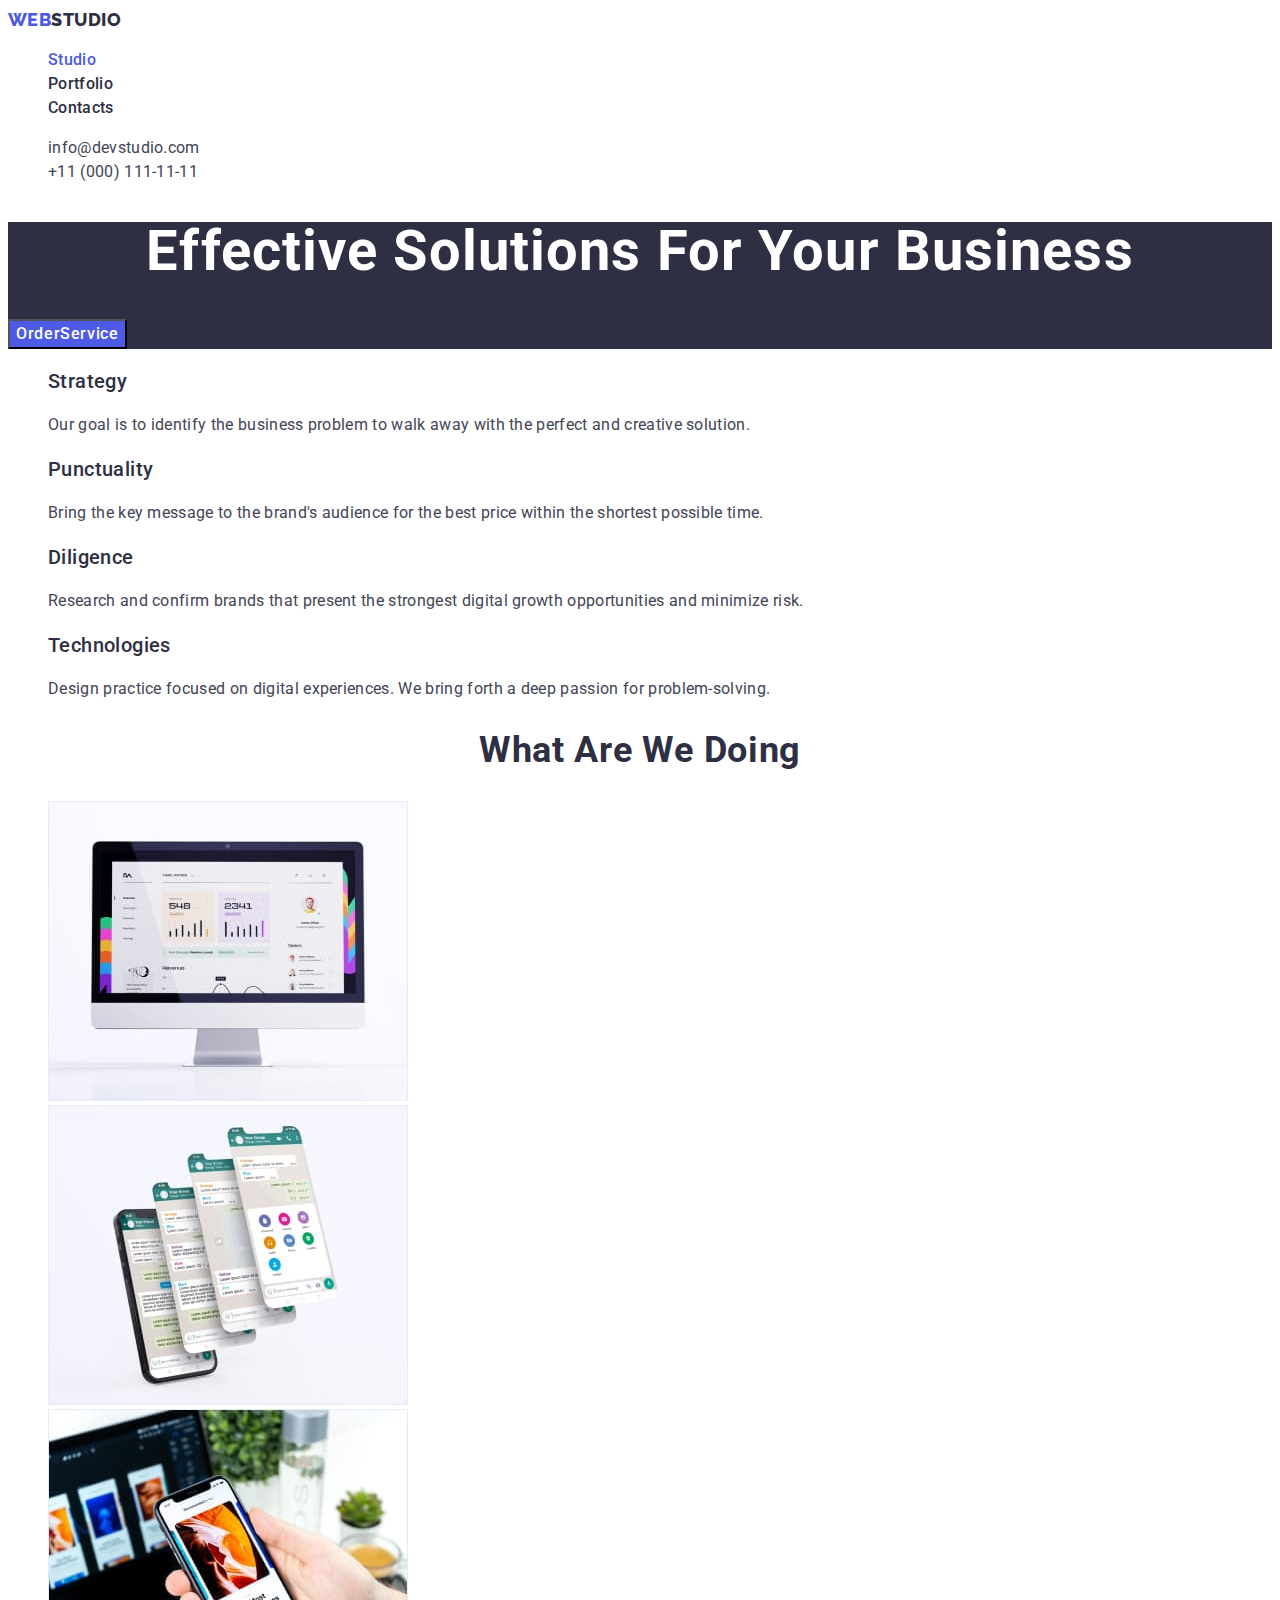
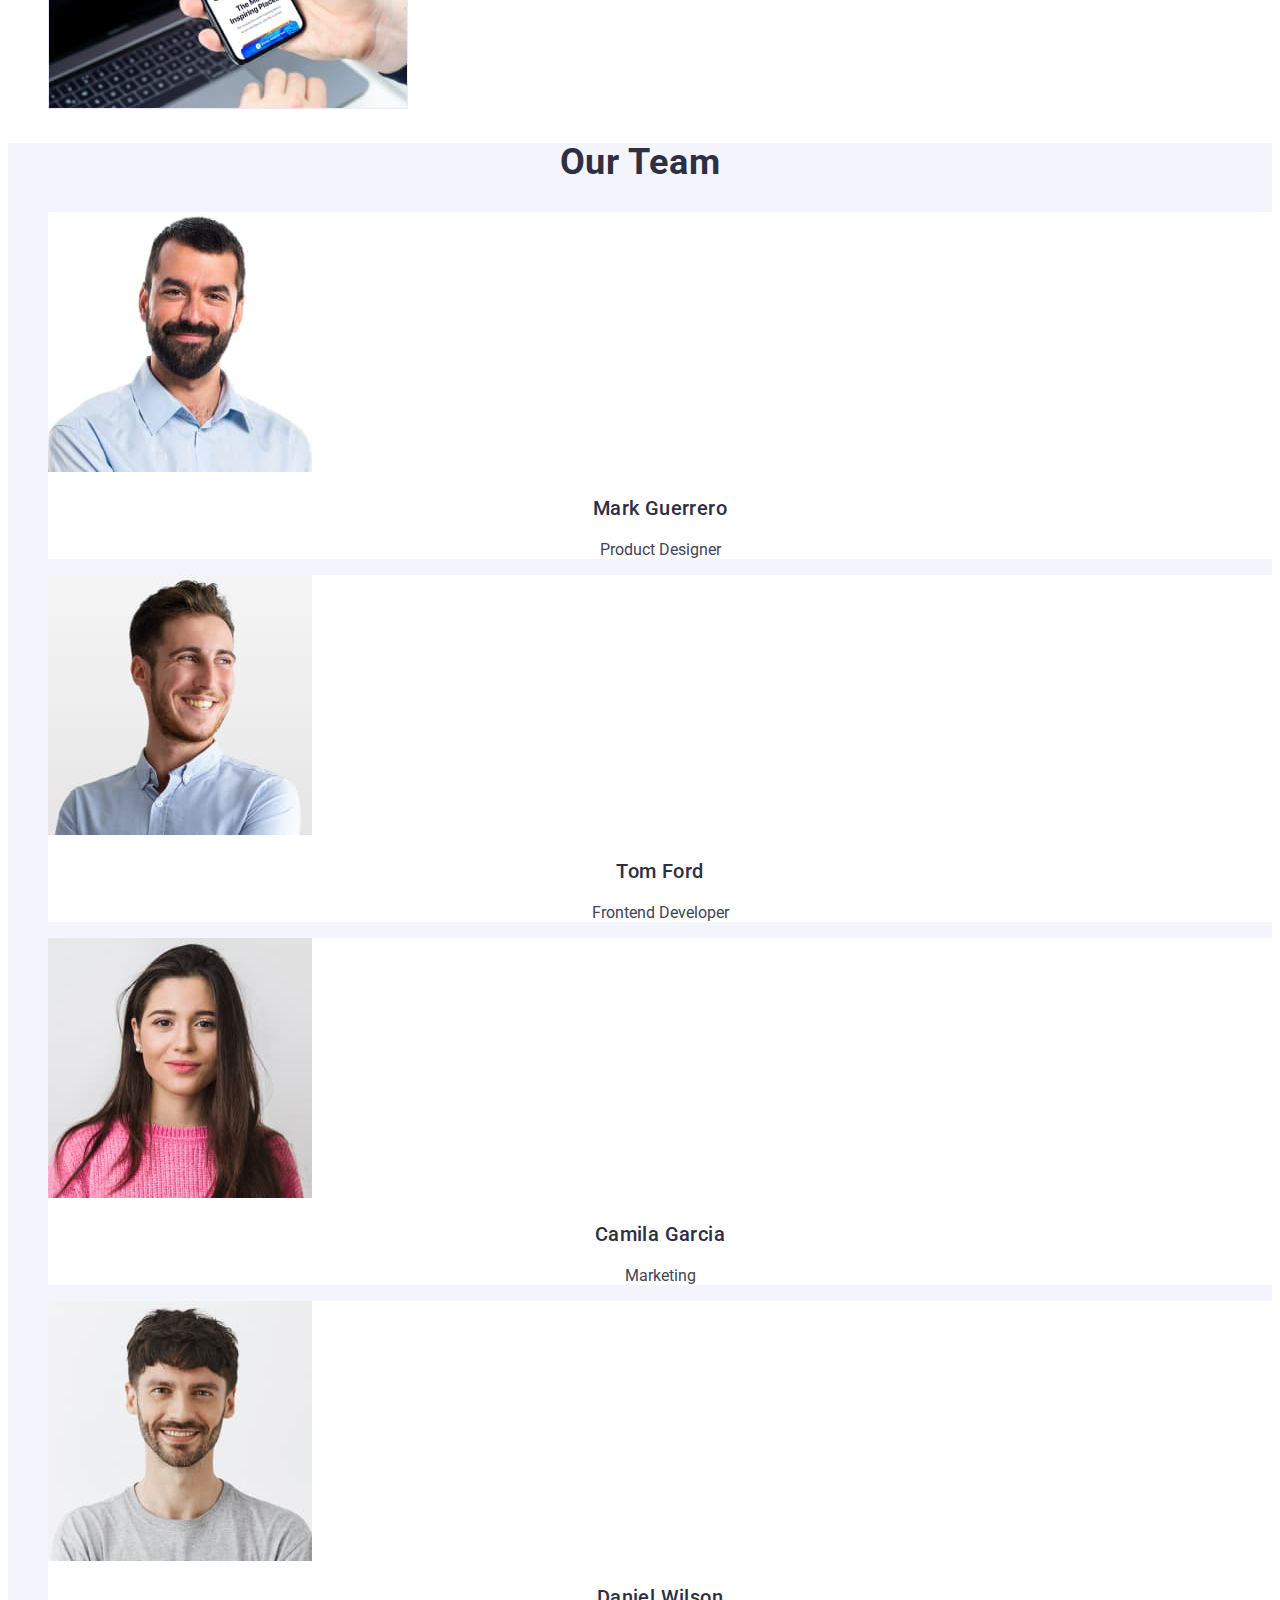
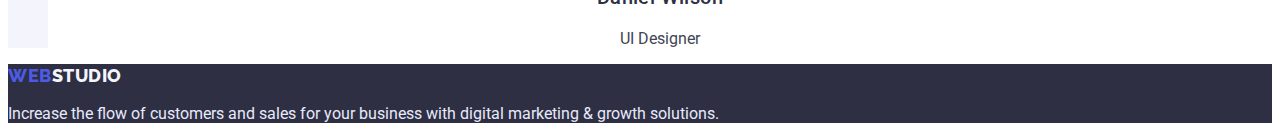
==== commit f7991ae5: "/" ====
--- a/index.html
+++ b/index.html
@@ -158,8 +158,8 @@
     </main>
     <!-- Footer section -->
     <footer class="footer">
-      <a href="./index.html" class="link logo-footer"
-        ><span class="link logo-web">Web</span>Studio</a
+      <a href="./index.html" class="logo-footer"
+        ><span class="logo-web">Web</span>Studio</a
       >
       <p>
         Increase the flow of customers and sales for your business with digital
--- a/css/styles.css
+++ b/css/styles.css
@@ -39,6 +39,9 @@
 .link {
   text-decoration: none;
   font-family: inherit;
+  line-height: 24px;
+
+  letter-spacing: 0.02em;
 }
 .list {
   list-style: none;
@@ -51,7 +54,7 @@
   line-height: 1.2;
   letter-spacing: 0.02em;
 }
-p {
+.features-text {
   font-weight: 400;
   font-size: 16px;
   line-height: 24px;
@@ -162,11 +165,8 @@
   line-height: 1.33;
   letter-spacing: 0.03em;
   font-weight: 800;
-}
-
-.logo-footer:hover,
-.logo-footer:focus {
-  color: var(--pressed-txt-cl);
+  text-decoration: none;
+  cursor: default;
 }
 
 /**
@@ -198,7 +198,6 @@
 .button-hero {
   color: var(--white-txt-cl);
   background-color: var(--primery-bg-cl);
-  letter-spacing: 0.04em;
 }
 .button-hero:hover,
 .button-hero:focus {
@@ -221,14 +220,15 @@
   | Section 3 Team list
   |============================
 */
+.team-section {
+  background-color: #f4f4fd;
+}
 
 .team-list {
   background: var(--light-bg-cl);
 }
 .person {
   background-color: var(--white-bg-cl);
-  width: 264px;
-  height: 428px;
 }
 .team-title {
   text-align: center;
@@ -257,7 +257,6 @@
   font-size: 16px;
   line-height: 1.5;
   font-weight: 500;
-
   cursor: pointer;
   font-family: inherit;
   letter-spacing: 0.04em;
@@ -267,85 +266,6 @@
   color: var(--white-txt-cl);
   background-color: var(--pressed-bg-cl);
 }
-/* 
-.button-filter-web {
-  color: var(--primery-txt-cl);
-  background-color: var(--light-bg-cl);
-  font-size: 16px;
-  line-height: 1.5;
-  font-weight: 500;
-  height: 48px;
-  width: 116px;
-  left: 93px;
-  top: 0px;
-  cursor: pointer;
-  font-family: inherit;
-  letter-spacing: 0.04em;
-}
-.button-filter-web:hover,
-.button-filter-web:focus {
-  color: var(--white-txt-cl);
-  background-color: var(--pressed-bg-cl);
-}
-
-.button-filter-app {
-  color: var(--primery-txt-cl);
-  background-color: var(--light-bg-cl);
-  font-size: 16px;
-  line-height: 1.5;
-  font-weight: 500;
-  height: 48px;
-  width: 78px;
-  left: 93px;
-  top: 0px;
-  cursor: pointer;
-  font-family: inherit;
-  letter-spacing: 0.04em;
-}
-.button-filter-app:hover,
-.button-filter-app:focus {
-  color: var(--white-txt-cl);
-  background-color: var(--pressed-bg-cl);
-}
-
-.button-filter-design {
-  color: var(--primery-txt-cl);
-  background-color: var(--light-bg-cl);
-  font-size: 16px;
-  line-height: 1.5;
-  font-weight: 500;
-  height: 48px;
-  width: 101px;
-  left: 93px;
-  top: 0px;
-  cursor: pointer;
-  font-family: inherit;
-  letter-spacing: 0.04em;
-}
-.button-filter-design:hover,
-.button-filter-design:focus {
-  color: var(--white-txt-cl);
-  background-color: var(--pressed-bg-cl);
-}
-.button-filter-marketing {
-  color: var(--primery-txt-cl);
-  background-color: var(--light-bg-cl);
-  font-size: 16px;
-  line-height: 1.5;
-  font-weight: 500;
-  height: 48px;
-  width: 126px;
-  left: 93px;
-  top: 0px;
-  cursor: pointer;
-  font-family: inherit;
-  letter-spacing: 0.04em;
-}
-.button-filter-marketing:hover,
-.button-filter-marketing:focus {
-  color: var(--white-txt-cl);
-  background-color: var(--pressed-bg-cl);
-} */
 
 /**
   |============================
@@ -356,16 +276,7 @@
   color: currentColor;
 }
 
-.example-link:hover,
-.example-link:focus {
-  color: var(--pressed-bg-cl);
-}
-
 .example-txt {
   font-size: 16px;
   line-height: 1.2;
 }
-
-.team-section {
-  background-color: #f4f4fd;
-}
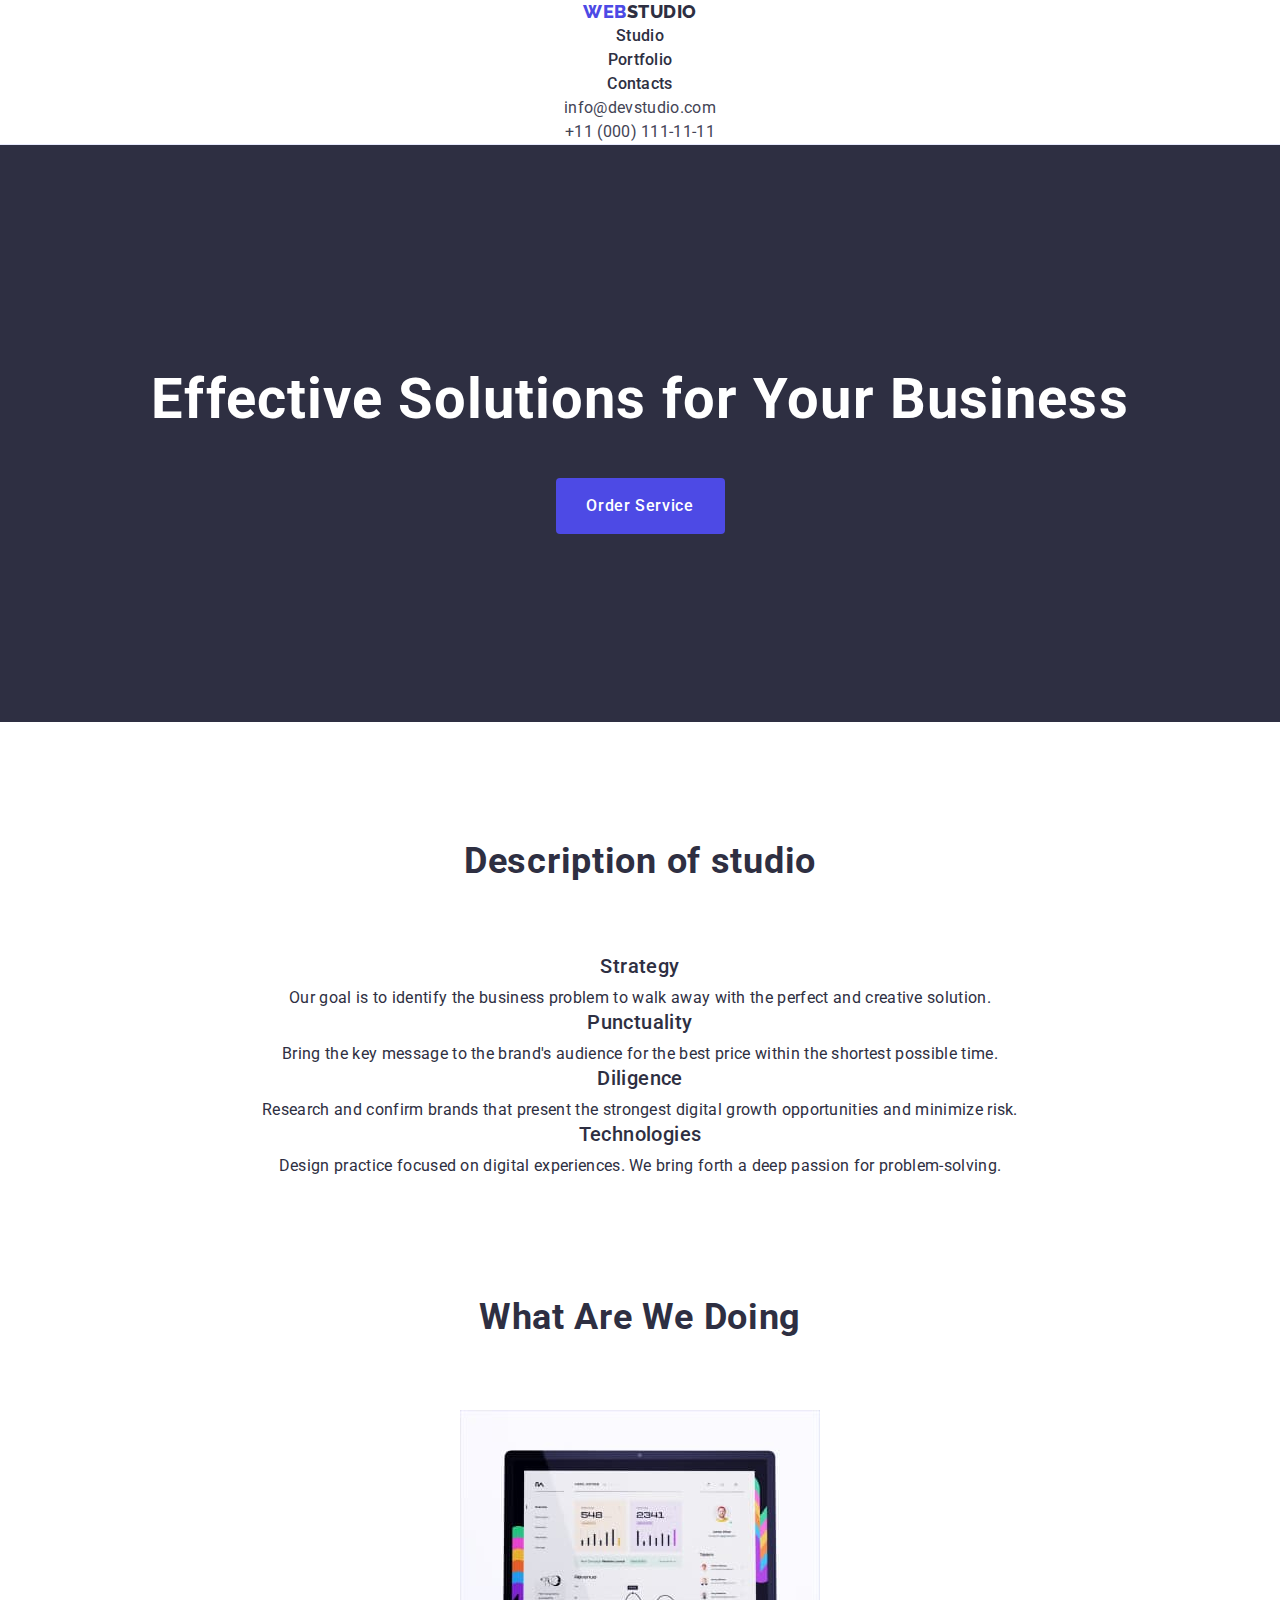
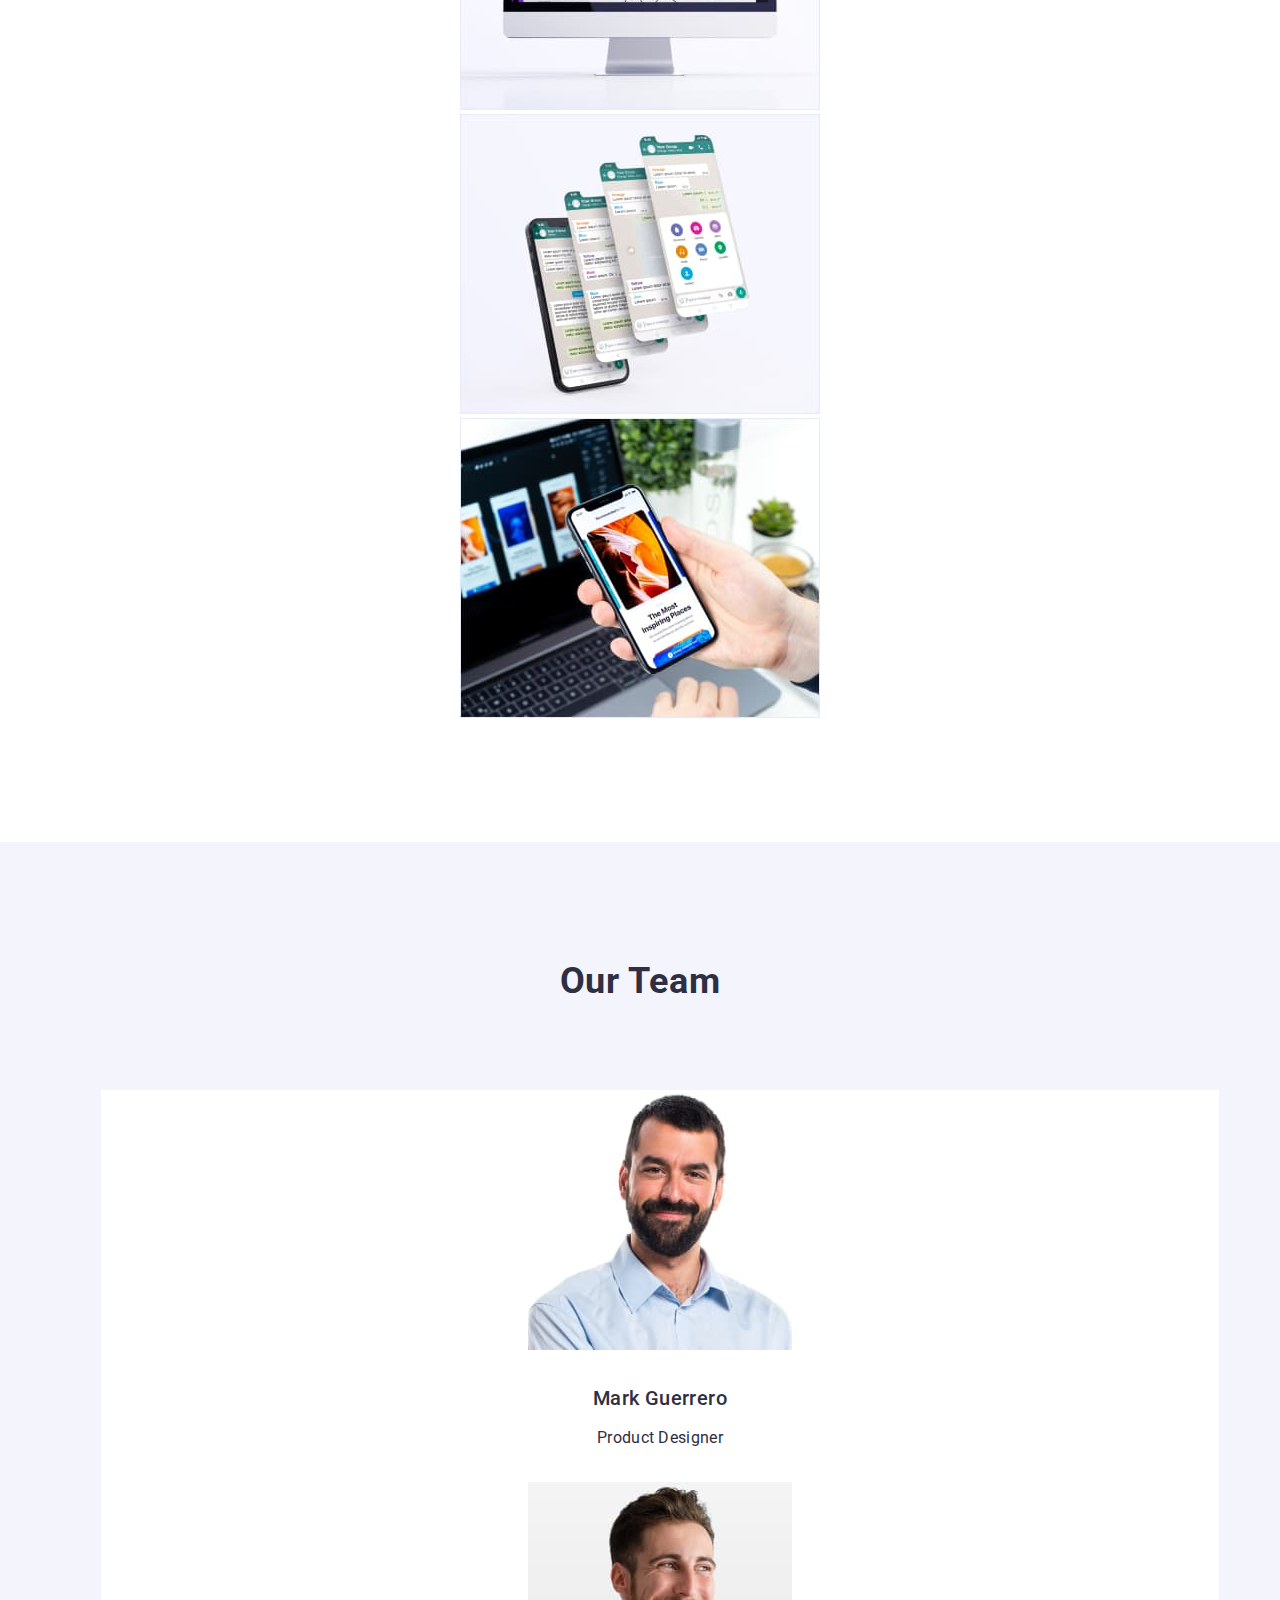
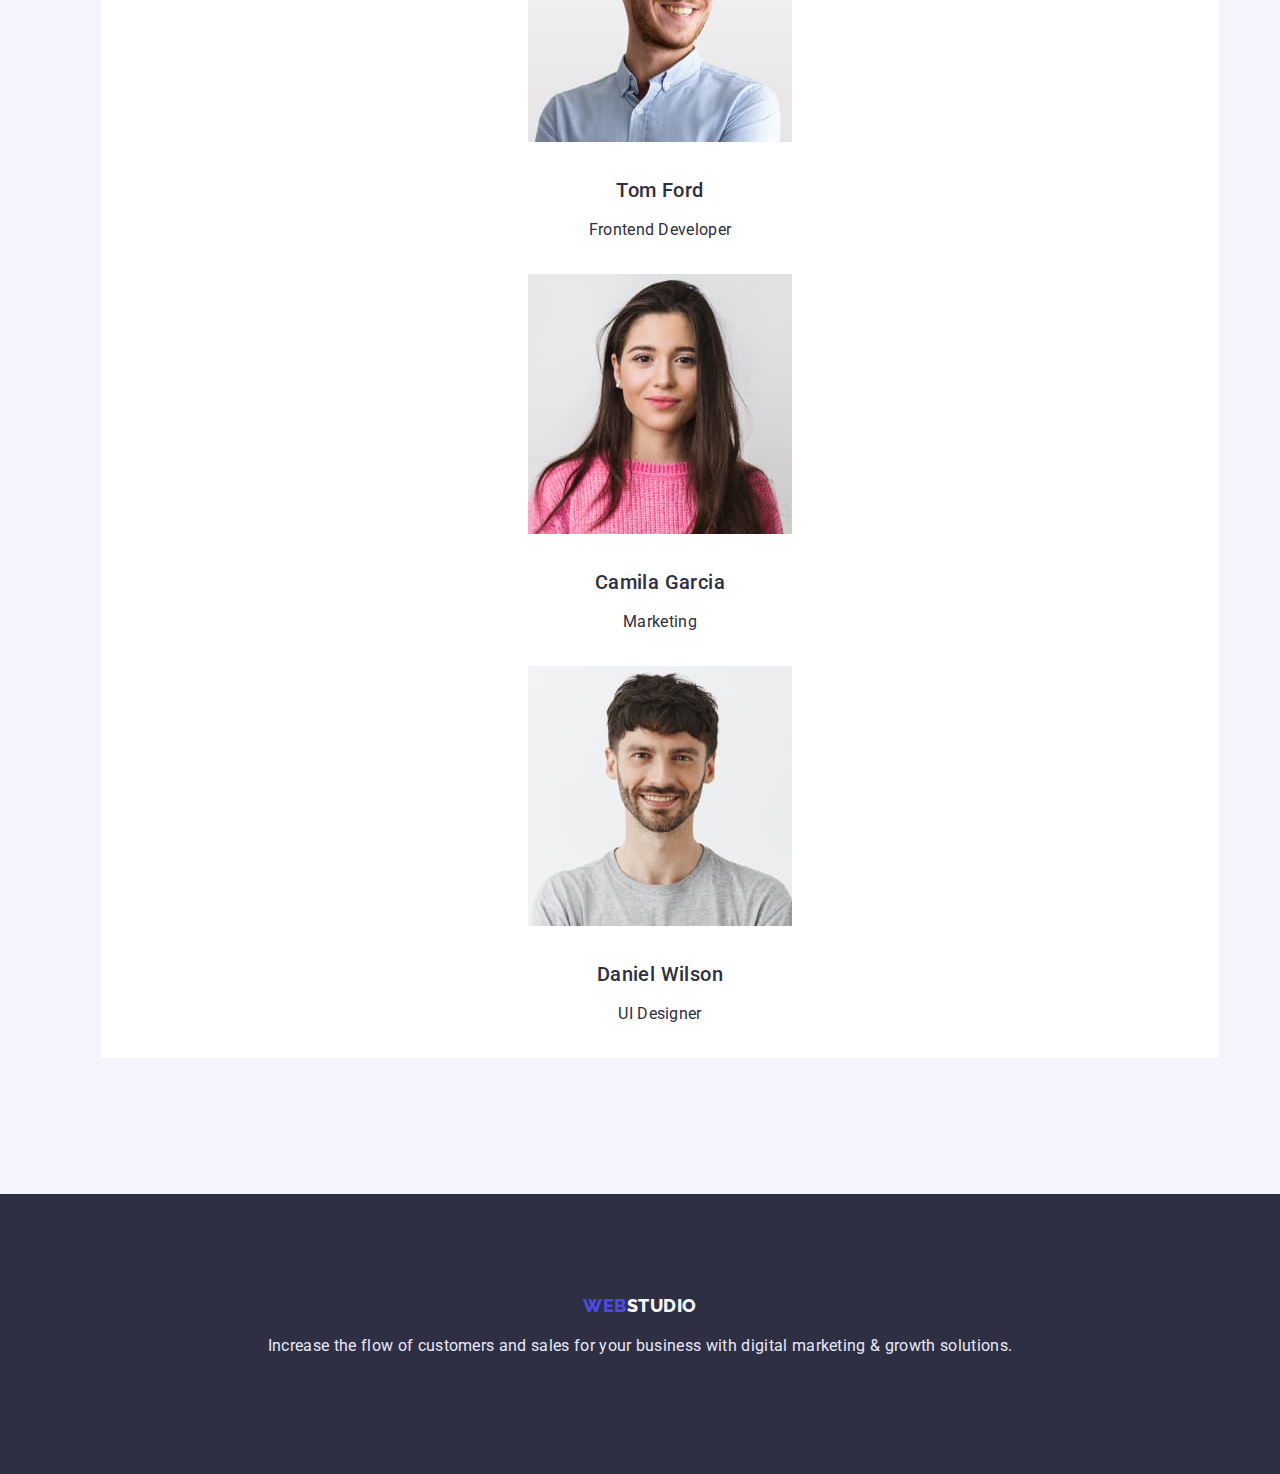
==== commit 71add481: "new" ====
--- a/index.html
+++ b/index.html
@@ -5,316 +5,174 @@
     <meta http-equiv="X-UA-Compatible" content="IE=edge" />
     <meta name="viewport" content="width=device-width, initial-scale=1.0" />
     <title>WebStudio</title>
+    <link rel="stylesheet" href="./css/styles.css" />
     <link rel="preconnect" href="https://fonts.googleapis.com" />
     <link rel="preconnect" href="https://fonts.gstatic.com" crossorigin />
     <link
       href="https://fonts.googleapis.com/css2?family=Raleway:wght@800&family=Roboto:wght@400;500;700&display=swap"
       rel="stylesheet"
     />
-    <link rel="stylesheet" href="./css/styles.css" />
   </head>
 
-  <body class="page">
+  <body>
     <!-- Header -->
-    <header class="page-header">
-      <nav>
-        <a href="./index.html" class="link logo"
-          ><span class="link logo-web">Web</span>Studio</a
-        >
+    <header class="header">
+      <div class="container">
+        <nav>
+          <a href="./index.html" class="logo-web link"
+            >WEB<span class="head-studio">STUDIO</span>
+          </a>
 
-        <ul class="site-nav list">
-          <li><a href="./index.html" class="link current">Studio</a></li>
-          <li><a href="./portfolio.html" class="link">Portfolio</a></li>
-          <li><a href="" class="link">Contacts</a></li>
+          <ul class="site-nav list">
+            <li><a href="./index.html" class="anchors link">Studio</a></li>
+            <li>
+              <a href="./portfolio.html" class="anchors link">Portfolio</a>
+            </li>
+            <li>
+              <a href="" class="anchors link">Contacts</a>
+            </li>
+          </ul>
+        </nav>
+
+        <ul class="head-content list">
+          <li>
+            <a href="mailto:info@devstudio.com" class="relations link"
+              >info@devstudio.com</a
+            >
+          </li>
+          <li>
+            <a href="tel:+110001111111" class="relations link"
+              >+11 (000) 111-11-11</a
+            >
+          </li>
         </ul>
-      </nav>
-      <ul class="auth-nav list">
-        <li>
-          <a href="mailto:info@devstudio.com" class="link"
-            >info@devstudio.com</a
-          >
-        </li>
-        <li>
-          <a href="tel:+11(000)111-11-11" class="link">+11 (000) 111-11-11</a>
-        </li>
-      </ul>
+      </div>
     </header>
+    <!--Header -->
+
+    <!-- Main content -->
     <main>
-      <!-- Hero section -->
+      <!-- Hero-->
       <section class="hero">
-        <h1 class="hero-title">Effective Solutions For Your Business</h1>
-        <button type="button" class="button button-hero">OrderService</button>
+        <h1 class="hero-title container">
+          Effective Solutions for Your Business
+        </h1>
+        <button type="button" class="btn btn-hero">Order Service</button>
       </section>
-      <!-- Section 1 -->
-      <section class="section">
-        <h2 class="visually-hidden">features</h2>
-        <ul class="list features">
-          <li>
-            <h3 class="title features-title">Strategy</h3>
-            <p class="features-text">
+      <!-- Hero -->
+
+      <!-- Section1- Studio / Description of studio -->
+      <section class="section container">
+        <h2 class="section-title">Description of studio</h2>
+        <ul class="list">
+          <li class="list">
+            <h3 class="desc-title">Strategy</h3>
+            <p class="desc-text">
               Our goal is to identify the business problem to walk away with the
               perfect and creative solution.
             </p>
           </li>
-          <li>
-            <h3 class="title features-title">Punctuality</h3>
-            <p class="features-text">
+          <li class="list">
+            <h3 class="desc-title">Punctuality</h3>
+            <p class="desc-text">
               Bring the key message to the brand's audience for the best price
               within the shortest possible time.
             </p>
           </li>
-          <li>
-            <h3 class="title features-title">Diligence</h3>
-            <p class="features-text">
+          <li class="list">
+            <h3 class="desc-title">Diligence</h3>
+            <p class="desc-text">
               Research and confirm brands that present the strongest digital
               growth opportunities and minimize risk.
             </p>
           </li>
-          <li>
-            <h3 class="title features-title">Technologies</h3>
-            <p class="features-text">
+          <li class="list">
+            <h3 class="desc-title">Technologies</h3>
+            <p class="desc-text">
               Design practice focused on digital experiences. We bring forth a
               deep passion for problem-solving.
             </p>
           </li>
         </ul>
       </section>
-      <!-- Section 2 item -->
-      <section class="section">
-        <h2 class="section-title">What are we doing</h2>
+      <!-- Studio / Description of studio -->
+
+      <!-- Section2- Portfolio / Description of the works of the studio -->
+      <section class="section container">
+        <h2 class="section-title">What Are We Doing</h2>
         <ul class="list">
-          <li>
+          <li class="list">
             <img
               src="./images/img1.jpg"
-              alt="Monitor of Computer"
+              alt="A monitor that shows a site made by the studio."
               width="360"
-              height="300"
             />
           </li>
-          <li>
+          <li class="list">
             <img
               src="./images/img2.jpg"
-              alt="website presentation on the phone"
+              alt="The phone on which the application made by the studio is shown."
               width="360"
-              height="300"
             />
           </li>
-          <li>
+          <li class="list">
             <img
               src="./images/img3.jpg"
               alt="adaptive site layout"
               width="360"
-              height="300"
             />
           </li>
         </ul>
       </section>
-      <!-- Section 3 Team -->
-      <section class="team-section">
-        <h2 class="section-title">Our Team</h2>
-        <ul class="list team-list">
-          <li class="person">
-            <img
-              src="./images/img4.jpg"
-              alt="Product Designer"
-              width="264"
-              height="260"
-            />
-            <h3 class="title team-title">Mark Guerrero</h3>
-            <p class="team-text">Product Designer</p>
-          </li>
-          <li class="person">
-            <img
-              src="./images/img5.jpg"
-              alt="Frontend Developer"
-              width="264"
-              height="260"
-            />
-            <h3 class="title team-title">Tom Ford</h3>
-            <p class="team-text">Frontend Developer</p>
-          </li>
-          <li class="person">
-            <img
-              src="./images/img6.jpg"
-              alt="Marketing"
-              width="264"
-              height="260"
-            />
-            <h3 class="title team-title">Camila Garcia</h3>
-            <p class="team-text">Marketing</p>
-          </li>
-          <li class="person">
-            <img
-              src="./images/img7.jpg"
-              alt="UI Designer"
-              width="264"
-              height="260"
-            />
-            <h3 class="title team-title">Daniel Wilson</h3>
-            <p class="team-text">UI Designer</p>
-          </li>
-        </ul>
+      <!-- Portfolio / Description of the works of the studio -->
+
+      <!-- Section3- Contacts / Main team of studio -->
+      <section class="section-team">
+        <div class="container">
+          <h2 class="section-title team">Our Team</h2>
+          <ul>
+            <li class="list team">
+              <img src="./images/img4.jpg" alt="Product Designer" width="264" />
+              <h3 class="team-title">Mark Guerrero</h3>
+              <p class="team-text">Product Designer</p>
+            </li>
+            <li class="list team">
+              <img
+                src="./images/img5.jpg"
+                alt="Frontend Developer"
+                width="264"
+              />
+              <h3 class="team-title">Tom Ford</h3>
+              <p class="team-text">Frontend Developer</p>
+            </li>
+            <li class="list team">
+              <img src="./images/img6.jpg" alt="Marketing" width="264" />
+              <h3 class="team-title">Camila Garcia</h3>
+              <p class="team-text">Marketing</p>
+            </li>
+            <li class="list team">
+              <img src="./images/img7.jpg" alt="UI Designer" width="264" />
+              <h3 class="team-title">Daniel Wilson</h3>
+              <p class="team-text">UI Designer</p>
+            </li>
+          </ul>
+        </div>
       </section>
     </main>
-    <!-- Footer section -->
+    <!-- Contacts / Main team of studio -->
+    <!-- Maim Content -->
+    <!-- Footer -->
     <footer class="footer">
-      <a href="./index.html" class="logo-footer"
-        ><span class="logo-web">Web</span>Studio</a
-      >
-      <p>
-        Increase the flow of customers and sales for your business with digital
-        marketing & growth solutions.
-      </p>
+      <div class="container">
+        <a href="./index.html" class="logo-web link"
+          >WEB<span class="footer-studio">STUDIO</span></a
+        >
+        <p class="footer-text">
+          Increase the flow of customers and sales for your business with
+          digital marketing & growth solutions.
+        </p>
+      </div>
     </footer>
   </body>
 </html>
-<!--- попередній варіант 
-<!DOCTYPE html>
-<html lang="en">
-  <head>
-    <meta charset="utf-8" />
-    <meta http-equiv="X-UA-Compatible" content="IE=edge" />
-    <meta name="viewport" content="width=device-width, initial-scale=1.0" />
-    <meta name="description" content="development of sites" />
-    <title>WebStudio</title>
-  </head>
-  <body>
-    <header>
-      <nav>
-        <a href="./index.html">WebStudio</a>
-        <ul>
-          <li><a href="">Studio</a></li>
-          <li><a href="">Portfolio</a></li>
-          <li><a href="">Contacts</a></li>
-        </ul>
-      </nav>
-      <address>
-        <ul>
-          <li><a href="mailto:info@devstudio.com">info@devstudio.com</a></li>
-          <li><a href="tel:+110001111111">+11 (000) 111-11-11</a></li>
-        </ul>
-      </address>
-    </header>
-    <main>
-      <section>
-        <h1>Effective Solutions for Your Business</h1>
-        <button type="button">Order Service</button>
-      </section>
-      <section>
-        <h2>Advantages</h2>
-        <ul>
-          <li>
-            <h3>Strategy</h3>
-            <p>
-              Our goal is to identify the business problem to walk away with the
-              perfect and creative solution.
-            </p>
-          </li>
-          <li>
-            <h3>Punctuality</h3>
-            <p>
-              Bring the key message to the brand's audience for the best price
-              within the shortest possible time.
-            </p>
-          </li>
-          <li>
-            <h3>Diligence</h3>
-            <p>
-              Research and confirm brands that present the strongest digital
-              growth opportunities and minimize risk.
-            </p>
-          </li>
-          <li>
-            <h3>Technologies</h3>
-            <p>
-              Design practice focused on digital experiences. We bring forth a
-              deep passion for problem-solving.
-            </p>
-          </li>
-        </ul>
-      </section>
-      <section>
-        <h2>What are we doing</h2>
-        <ul>
-          <li>
-            <img
-              src="./images/img1.jpg"
-              alt="website presentation on a computer"
-              width="360"
-              height="300"
-            />
-          </li>
-          <li>
-            <img
-              src="./images/img2.jpg"
-              alt="website presentation on the phone"
-              width="360"
-              height="300"
-            />
-          </li>
-          <li>
-            <img
-              src="./images/img3.jpg"
-              alt="adaptive site layout"
-              width="360"
-              height="300"
-            />
-          </li>
-        </ul>
-      </section>
-      <section>
-        <h2>Our Team</h2>
-        <ul>
-          <li>
-            <img
-              src="./images/img4.jpg"
-              alt="Mark Guerrero"
-              width="264"
-              height="260"
-            />
-            <h3>Mark Guerrero</h3>
-            <p>Product Designer</p>
-          </li>
-          <li>
-            <img
-              src="./images/img5.jpg"
-              alt="Tom Ford"
-              width="264"
-              height="260"
-            />
-            <h3>Tom Ford</h3>
-            <p>Frontend Developer</p>
-          </li>
-          <li>
-            <img
-              src="./images/img6.jpg"
-              alt="Camila Garcia"
-              width="264"
-              height="260"
-            />
-            <h3>Camila Garcia</h3>
-            <p>Marketing</p>
-          </li>
-          <li>
-            <img
-              src="./images/img7.jpg"
-              alt="Daniel Wilson"
-              width="264"
-              height="260"
-            />
-            <h3>Daniel Wilson</h3>
-            <p>UI Designer</p>
-          </li>
-        </ul>
-      </section>
-    </main>
-    <footer>
-      <a href="./index.html">WebStudio</a>
-      <p>
-        Increase the flow of customers and sales for your business with digital
-        marketing & growth solutions.
-      </p>
-    </footer>
-  </body>
-</html>
--->
+<!-- Footer -->
--- a/css/styles.css
+++ b/css/styles.css
@@ -1,282 +1,291 @@
-/* Змінні */
 :root {
-  /* Font */
-  --main-font: Roboto, sans-serif;
-  --secondary-font: Raleway, sans-serif;
-  /* Text  */
-  --white-txt-cl: #ffffff;
-  --primery-txt-cl: #4d5ae5;
-  --pressed-txt-cl: #404bbf;
-  --dark-txt-cl: #2e2f42;
-  --text: #434455;
-  --light-txt-cl: #f4f4fd;
-  --success: #31d0aa;
-  --success-75: rgba(47, 208, 170, 0.75);
-  --success-50: rgba(47, 208, 170, 0.5);
-  --success-10: rgba(47, 208, 170, 0.1);
-  --subtle-txt-cl: #8e8f99;
-  --accent-txt-cl: #e7e9fc;
-  /* Background */
-  --white-bg-cl: #ffffff;
-  --primery-bg-cl: #4d5ae5;
-  --pressed-bg-cl: #404bbf;
-  --dark-bg-cl: #2e2f42;
-  --dark-70: rgba(46, 47, 66, 0.7);
-  --dark-40: rgba(46, 47, 66, 0.4);
-  --text-bg-cl: #434455;
-  --light-bg-cl: #f4f4fd;
-  --subtle-bg-cl: #8e8f99;
-  --accent-bg-cl: #e7e9fc;
-}
-
-/* Base styles */
-.page {
-  background-color: var(--white-bg-cl);
-  color: var(--text);
-  font-family: var(--main-font);
+  --primary-brand-color: #4d4ae5;
+  --secondary-brand-color: #404bbf;
+  --dark-color: #2e2f42;
+  --success-color: #31d0aa;
+  --text-color: #434455;
+  --subtle-text: #8e8f99;
+  --white-color: #fff;
+  --accent-color: #e7e9fc;
+  --light-color: #f4f4fd;
+}
+
+body {
+  color: var(--primary-brand-color);
+  font-family: "Roboto", sans-serif;
+  margin: 0;
+  padding: 0;
+}
+
+.list {
+  list-style: none;
+  margin: 0;
+  padding: 0;
 }
 
 .link {
   text-decoration: none;
-  font-family: inherit;
-  line-height: 24px;
-
-  letter-spacing: 0.02em;
-}
-.list {
-  list-style: none;
-}
-/* h3 */
-.title {
-  color: var(--dark-txt-cl);
-  font-weight: 500;
-  font-size: 20px;
-  line-height: 1.2;
-  letter-spacing: 0.02em;
-}
-.features-text {
-  font-weight: 400;
-  font-size: 16px;
-  line-height: 24px;
-
-  letter-spacing: 0.02em;
-}
-/* h2 */
+}
+
+/* HEADER */
+
+.header {
+  background-color: var(--white-color);
+  border-bottom: 1px solid var(--accent-color);
+}
+
+.container {
+  margin-left: auto;
+  margin-right: auto;
+  width: 1158px;
+  text-align: center;
+}
+
+.logo-web,
+.head-studio {
+  font-family: "Raleway";
+  font-weight: 800;
+  font-size: 18px;
+  line-height: 1.33;
+  letter-spacing: 0.03em;
+}
+
+.head-content .link {
+  color: var(--text-color);
+}
+
+.head-studio,
+.site-nav .link {
+  color: var(--dark-color);
+}
+
+.logo-web {
+  color: var(--primary-brand-color);
+}
+
+.anchors {
+  font-weight: 500;
+  font-size: 16px;
+  line-height: 1.5;
+  letter-spacing: 0.02em;
+}
+
+.relations {
+  font-weight: 400;
+  font-size: 16px;
+  line-height: 1.5;
+  letter-spacing: 0.02em;
+}
+
+.anchors:hover,
+.anchors:focus {
+  color: var(--primary-brand-color);
+}
+
+.relations:hover,
+.relations:focus {
+  color: var(--primary-brand-color);
+}
+/* HEADER */
+
+/* index.hmtl */
+/* HERO */
+
+.hero {
+  background-color: var(--dark-color);
+  padding-top: 188px;
+  padding-bottom: 188px;
+  margin-bottom: 120px;
+  text-align: center;
+}
+
+.hero-title {
+  color: var(--white-color);
+  font-weight: 700;
+  font-size: 56px;
+  line-height: 1.07;
+  letter-spacing: 0.02em;
+  text-align: center;
+
+  margin-bottom: 48px;
+}
+
+.btn {
+  cursor: pointer;
+  border: none;
+}
+
+.btn-hero {
+  border-radius: 4px;
+  min-width: 169px;
+  min-height: 56px;
+
+  background-color: var(--primary-brand-color);
+  color: var(--white-color);
+  font-family: "Roboto";
+  font-weight: 500;
+  font-size: 16px;
+  line-height: 1.5;
+  letter-spacing: 0.04em;
+}
+
+.btn-hero:hover,
+.btn-hero:focus {
+  background-color: var(--secondary-brand-color);
+  color: var(--white-color);
+  font-family: "Roboto";
+  font-weight: 500;
+  font-size: 16px;
+  line-height: 1.5;
+  letter-spacing: 0.04em;
+}
+/* HERO */
+
+/* MAIN CONTENT*/
+
+.section.container {
+  padding-bottom: 120px;
+}
+
 .section-title {
-  color: var(--dark-txt-cl);
+  color: var(--dark-color);
   font-weight: 700;
   font-size: 36px;
   line-height: 1.11;
-  text-align: center;
-  letter-spacing: 0.02em;
-  text-transform: capitalize;
-}
-.visually-hidden {
-  position: absolute;
-  white-space: nowrap;
-  width: 1px;
-  height: 1px;
-  overflow: hidden;
-  border: 0;
-  padding: 0;
-  clip: rect(0 0 0 0);
-  clip-path: inset(50%);
-  margin: -1px;
-}
-.button {
+  letter-spacing: 0.02em;
+  padding-bottom: 72px;
+  margin: 0;
+}
+
+.list.team {
+  background-color: var(--white-color);
+}
+
+.desc-title,
+.team-title {
+  color: var(--dark-color);
+  font-weight: 500;
+  font-size: 20px;
+  line-height: 1.2;
+  letter-spacing: 0.02em;
+  padding-bottom: 8px;
+  margin: 0;
+}
+
+.desc-text,
+.team-text {
+  color: var(--dark-color);
+  font-weight: 400;
+  font-size: 16px;
+  line-height: 1.5;
+  letter-spacing: 0.02em;
+  padding: 0;
+  margin: 0;
+}
+
+/* Contacts / Main team of studio */
+
+.container .section-title.team {
+  padding-top: 120px;
+}
+
+.section-team {
+  background-color: var(--light-color);
+  padding-bottom: 120px;
+}
+
+.team-title {
+  margin-top: 32px;
+  margin-bottom: 8px;
+}
+
+.team-text {
+  padding-bottom: 32px;
+}
+/* MAIN CONTENT*/
+
+/* portfolio.css */
+/* MAIN CONTENT */
+
+.section-title.prt {
+  padding: 0;
+  margin: 0;
+  margin-top: 96px;
+}
+
+.btn-filters {
+  background-color: var(--light-color);
+  color: var(--primary-brand-color);
+  font-family: "Roboto";
+  font-weight: 500;
+  font-size: 16px;
+  line-height: 1.5;
   letter-spacing: 0.04em;
-  cursor: pointer;
-  font-family: inherit;
-  font-weight: 500;
-  font-size: 16px;
-  line-height: 1.5;
-}
-/**
-  |============================
-  | Header 
-  |============================
-*/
-.logo {
-  color: var(--dark-txt-cl);
-  text-transform: uppercase;
-  font-family: var(--secondary-font);
+
+  border-radius: 4px;
+  min-height: 48px;
+  padding: 12px 24px;
+}
+
+.btn-filters:hover,
+.btn-filters:focus {
+  background-color: var(--primary-brand-color);
+  color: var(--white-color);
+}
+
+.btn-prt {
+  padding: 0;
+  margin: 0;
+  margin-bottom: 72px;
+}
+
+.prt-title {
+  color: var(--dark-color);
+  font-weight: 500;
+  font-size: 20px;
+  line-height: 1.2;
+  letter-spacing: 0.02em;
+
+  margin-top: 32px;
+  margin-bottom: 8px;
+}
+
+.prt-text {
+  color: var(--text-color);
+  font-weight: 400;
+  font-size: 16px;
+  line-height: 1.5;
+  letter-spacing: 0.02em;
+
+  padding-bottom: 32px;
+}
+/* portfolio.css */
+/* MAIN CONTENT*/
+
+/* FOOTER */
+
+.footer {
+  background-color: var(--dark-color);
+}
+
+.footer-studio {
+  color: var(--light-color);
+  font-family: "Raleway";
+  font-weight: 800;
   font-size: 18px;
-  line-height: 1.33;
+  line-height: 1.16;
   letter-spacing: 0.03em;
-  font-weight: 800;
-}
-
-.logo:hover {
-  color: var(--pressed-txt-cl);
-  cursor: default;
-}
-
-.logo-web {
-  color: var(--primery-txt-cl);
-  text-transform: uppercase;
-}
-
-.logo-web:hover {
-  color: var(--pressed-txt-cl);
-}
-/* Site-nav */
-.site-nav .link {
-  color: var(--dark-txt-cl);
-  font-weight: 500;
-  font-size: 16px;
-  line-height: 24px;
-  letter-spacing: 0.02em;
-}
-
-.site-nav .link:hover,
-.site-nav .link:focus {
-  color: var(--pressed-txt-cl);
-}
-
-.site-nav .link.current {
-  color: var(--primery-txt-cl);
-}
-
-.auth-nav .link {
-  color: var(--text);
-}
-
-.auth-nav .link:hover,
-.auth-nav .link:focus {
-  color: var(--pressed-txt-cl);
-}
-
-/**
-  |============================
-  | Footer
-  |============================
-*/
-
-.footer {
-  color: var(--accent-txt-cl);
-  background-color: var(--dark-bg-cl);
-}
-
-.logo-footer {
-  color: var(--light-txt-cl);
-  text-transform: uppercase;
-  font-family: var(--secondary-font);
-  font-size: 18px;
-  line-height: 1.33;
-  letter-spacing: 0.03em;
-  font-weight: 800;
-  text-decoration: none;
-  cursor: default;
-}
-
-/**
-  |============================
-  | Розмітка головної сторінки index.html
-  |============================
-*/
-
-/**
-  |============================
-  | Hero section
-  |============================
-*/
-
-.hero {
-  background-color: var(--dark-bg-cl);
-}
-
-.hero-title {
-  color: var(--white-txt-cl);
-  font-weight: 700;
-  font-size: 56px;
-  line-height: 1.07;
-  text-align: center;
-  letter-spacing: 0.02em;
-}
-
-/* Button  */
-.button-hero {
-  color: var(--white-txt-cl);
-  background-color: var(--primery-bg-cl);
-}
-.button-hero:hover,
-.button-hero:focus {
-  color: var(--white-txt-cl);
-  background-color: var(--pressed-bg-cl);
-}
-
-/**
-  |============================
-  | Section 1 Features
-  |============================
-*/
-/**
-  |============================
-  |  Section 2 Item
-  |============================
-*/
-/**
-  |============================
-  | Section 3 Team list
-  |============================
-*/
-.team-section {
-  background-color: #f4f4fd;
-}
-
-.team-list {
-  background: var(--light-bg-cl);
-}
-.person {
-  background-color: var(--white-bg-cl);
-}
-.team-title {
-  text-align: center;
-}
-
-.team-text {
-  text-align: center;
-}
-
-/**
-  |============================
-  | Розмітка сторінки ПОРТФОЛІО
-  |============================
-*/
-
-/* Button of filter */
-.button-filter {
-  align-items: center;
-  text-align: center;
-  display: flex;
-}
-
-.button-filter-all {
-  color: var(--primery-txt-cl);
-  background-color: var(--light-bg-cl);
-  font-size: 16px;
-  line-height: 1.5;
-  font-weight: 500;
-  cursor: pointer;
-  font-family: inherit;
-  letter-spacing: 0.04em;
-}
-.button-filter-all:hover,
-.button-filter-all:focus {
-  color: var(--white-txt-cl);
-  background-color: var(--pressed-bg-cl);
-}
-
-/**
-  |============================
-  | Examples of works
-  |============================
-*/
-.example-link {
-  color: currentColor;
-}
-
-.example-txt {
-  font-size: 16px;
-  line-height: 1.2;
-}
+}
+
+.footer-text {
+  color: var(--accent-color);
+  font-weight: 400;
+  font-size: 16px;
+  line-height: 1.5;
+  letter-spacing: 0.02em;
+}
+
+.footer .container {
+  padding-top: 100px;
+  padding-bottom: 100px;
+}
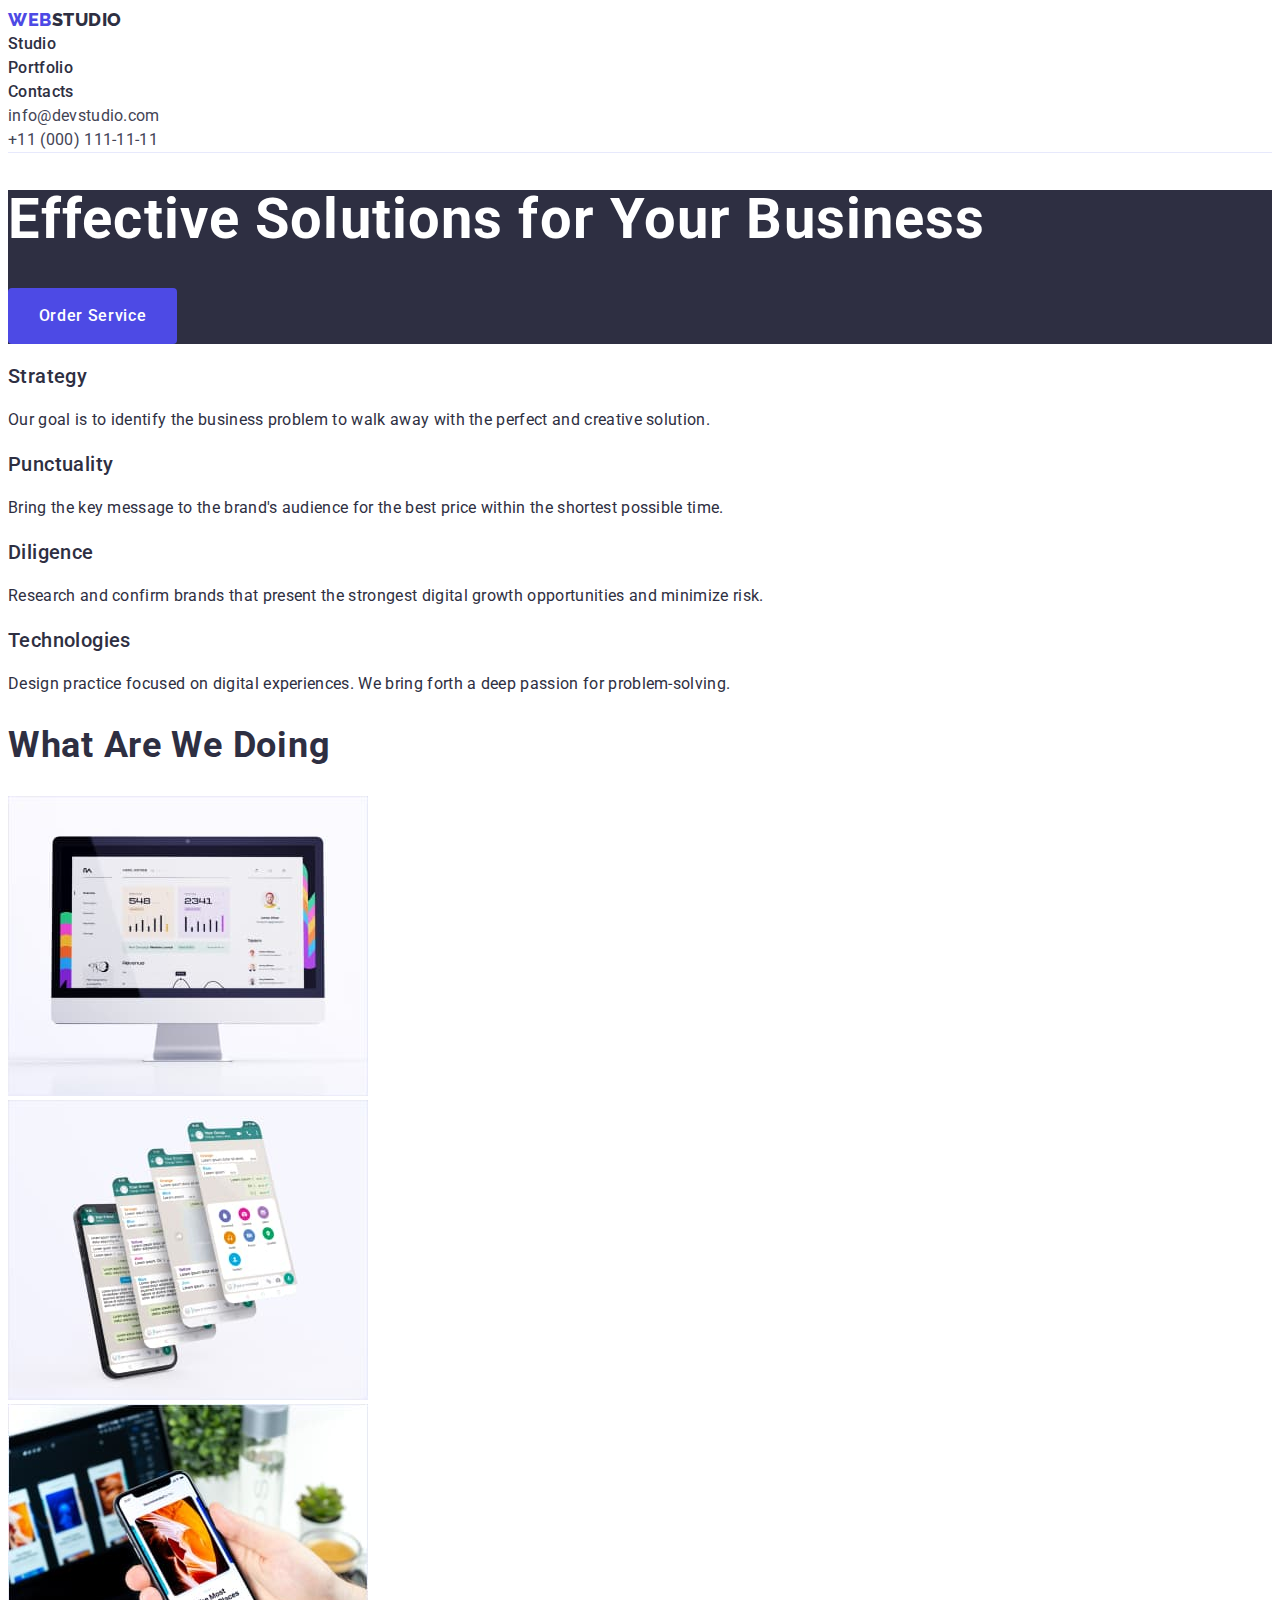
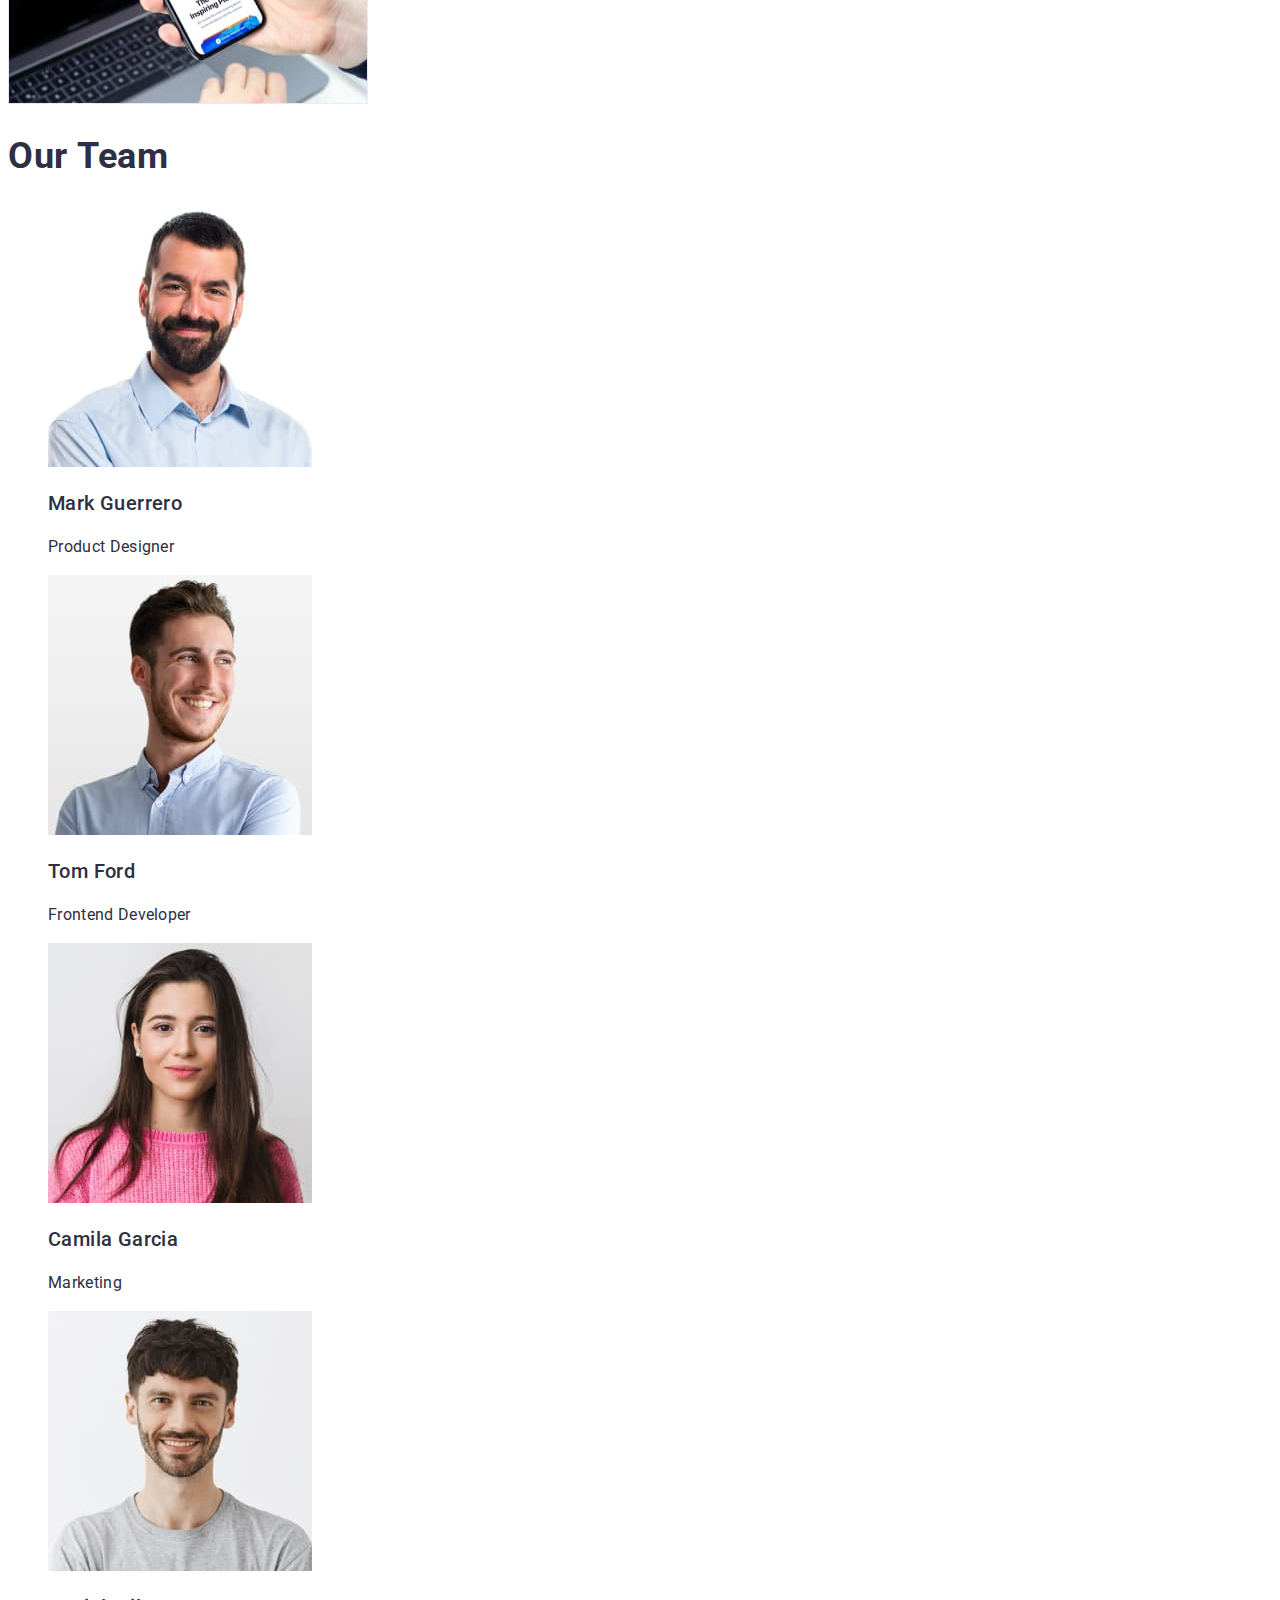
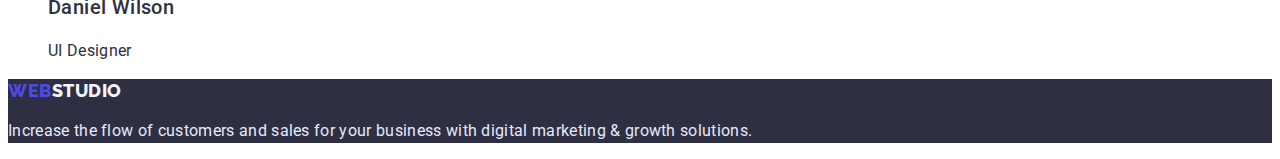
==== commit da8c2936: "виправлення помилок" ====
--- a/index.html
+++ b/index.html
@@ -5,13 +5,13 @@
     <meta http-equiv="X-UA-Compatible" content="IE=edge" />
     <meta name="viewport" content="width=device-width, initial-scale=1.0" />
     <title>WebStudio</title>
-    <link rel="stylesheet" href="./css/styles.css" />
     <link rel="preconnect" href="https://fonts.googleapis.com" />
     <link rel="preconnect" href="https://fonts.gstatic.com" crossorigin />
     <link
       href="https://fonts.googleapis.com/css2?family=Raleway:wght@800&family=Roboto:wght@400;500;700&display=swap"
       rel="stylesheet"
     />
+    <link rel="stylesheet" href="./css/styles.css" />
   </head>
 
   <body>
@@ -63,7 +63,7 @@
 
       <!-- Section1- Studio / Description of studio -->
       <section class="section container">
-        <h2 class="section-title">Description of studio</h2>
+        <h2 class="visually-hidden">Description of studio</h2>
         <ul class="list">
           <li class="list">
             <h3 class="desc-title">Strategy</h3>
@@ -175,4 +175,3 @@
     </footer>
   </body>
 </html>
-<!-- Footer -->
--- a/css/styles.css
+++ b/css/styles.css
@@ -9,23 +9,26 @@
   --accent-color: #e7e9fc;
   --light-color: #f4f4fd;
 }
-
+/* Body */
 body {
   color: var(--primary-brand-color);
   font-family: "Roboto", sans-serif;
-  margin: 0;
-  padding: 0;
-}
-
-.list {
+  font-size: 16px;
+  background-color: #ffffff;
+}
+
+.list,
+.prt-list {
   list-style: none;
   margin: 0;
   padding: 0;
 }
 
-.link {
+.link,
+.prt-link {
   text-decoration: none;
 }
+/* Body */
 
 /* HEADER */
 
@@ -34,31 +37,25 @@
   border-bottom: 1px solid var(--accent-color);
 }
 
-.container {
+/*.container {
   margin-left: auto;
   margin-right: auto;
   width: 1158px;
   text-align: center;
-}
-
+}*/
+.head-studio,
+.site-nav .link {
+  color: var(--dark-color);
+}
 .logo-web,
 .head-studio {
-  font-family: "Raleway";
+  font-family: "Raleway", sans-serif;
   font-weight: 800;
   font-size: 18px;
   line-height: 1.33;
   letter-spacing: 0.03em;
 }
 
-.head-content .link {
-  color: var(--text-color);
-}
-
-.head-studio,
-.site-nav .link {
-  color: var(--dark-color);
-}
-
 .logo-web {
   color: var(--primary-brand-color);
 }
@@ -66,6 +63,7 @@
 .anchors {
   font-weight: 500;
   font-size: 16px;
+  color: var(--dark-color);
   line-height: 1.5;
   letter-spacing: 0.02em;
 }
@@ -73,6 +71,7 @@
 .relations {
   font-weight: 400;
   font-size: 16px;
+  color: var(--text-color);
   line-height: 1.5;
   letter-spacing: 0.02em;
 }
@@ -93,10 +92,10 @@
 
 .hero {
   background-color: var(--dark-color);
-  padding-top: 188px;
+  /* padding-top: 188px;
   padding-bottom: 188px;
   margin-bottom: 120px;
-  text-align: center;
+  text-align: center;*/
 }
 
 .hero-title {
@@ -105,9 +104,6 @@
   font-size: 56px;
   line-height: 1.07;
   letter-spacing: 0.02em;
-  text-align: center;
-
-  margin-bottom: 48px;
 }
 
 .btn {
@@ -119,10 +115,9 @@
   border-radius: 4px;
   min-width: 169px;
   min-height: 56px;
-
   background-color: var(--primary-brand-color);
   color: var(--white-color);
-  font-family: "Roboto";
+  font-family: "Roboto", sans-serif;
   font-weight: 500;
   font-size: 16px;
   line-height: 1.5;
@@ -133,7 +128,7 @@
 .btn-hero:focus {
   background-color: var(--secondary-brand-color);
   color: var(--white-color);
-  font-family: "Roboto";
+  font-family: "Roboto", sans-serif;
   font-weight: 500;
   font-size: 16px;
   line-height: 1.5;
@@ -142,9 +137,17 @@
 /* HERO */
 
 /* MAIN CONTENT*/
-
-.section.container {
-  padding-bottom: 120px;
+.visually-hidden {
+  position: absolute;
+  white-space: nowrap;
+  width: 1px;
+  height: 1px;
+  overflow: hidden;
+  border: 0;
+  padding: 0;
+  clip: rect(0 0 0 0);
+  clip-path: inset(50%);
+  margin: -1px;
 }
 
 .section-title {
@@ -153,9 +156,8 @@
   font-size: 36px;
   line-height: 1.11;
   letter-spacing: 0.02em;
-  padding-bottom: 72px;
-  margin: 0;
-}
+}
+/* Section3 Contacts / Main team of studio */
 
 .list.team {
   background-color: var(--white-color);
@@ -168,40 +170,23 @@
   font-size: 20px;
   line-height: 1.2;
   letter-spacing: 0.02em;
-  padding-bottom: 8px;
-  margin: 0;
+  /*padding-bottom: 8px;*/
 }
 
 .desc-text,
 .team-text {
   color: var(--dark-color);
-  font-weight: 400;
-  font-size: 16px;
-  line-height: 1.5;
-  letter-spacing: 0.02em;
-  padding: 0;
-  margin: 0;
-}
-
-/* Contacts / Main team of studio */
-
-.container .section-title.team {
-  padding-top: 120px;
-}
-
-.section-team {
-  background-color: var(--light-color);
-  padding-bottom: 120px;
-}
-
-.team-title {
-  margin-top: 32px;
-  margin-bottom: 8px;
-}
-
-.team-text {
-  padding-bottom: 32px;
-}
+  font-size: 16px;
+  line-height: 1.5;
+  letter-spacing: 0.02em;
+}
+
+/*.section-team {
+  background-color: var(--light-color);*/
+/*padding-bottom: 120px;}*/
+
+/* Section3 Contacts / Main team of studio */
+
 /* MAIN CONTENT*/
 
 /* portfolio.css */
@@ -216,7 +201,7 @@
 .btn-filters {
   background-color: var(--light-color);
   color: var(--primary-brand-color);
-  font-family: "Roboto";
+  font-family: "Roboto", sans-serif;
   font-weight: 500;
   font-size: 16px;
   line-height: 1.5;
@@ -224,7 +209,7 @@
 
   border-radius: 4px;
   min-height: 48px;
-  padding: 12px 24px;
+  /*padding: 12px 24px;*/
 }
 
 .btn-filters:hover,
@@ -232,22 +217,12 @@
   background-color: var(--primary-brand-color);
   color: var(--white-color);
 }
-
-.btn-prt {
-  padding: 0;
-  margin: 0;
-  margin-bottom: 72px;
-}
-
 .prt-title {
   color: var(--dark-color);
   font-weight: 500;
   font-size: 20px;
   line-height: 1.2;
   letter-spacing: 0.02em;
-
-  margin-top: 32px;
-  margin-bottom: 8px;
 }
 
 .prt-text {
@@ -257,7 +232,7 @@
   line-height: 1.5;
   letter-spacing: 0.02em;
 
-  padding-bottom: 32px;
+  /*padding-bottom: 32px;*/
 }
 /* portfolio.css */
 /* MAIN CONTENT*/
@@ -270,7 +245,7 @@
 
 .footer-studio {
   color: var(--light-color);
-  font-family: "Raleway";
+  font-family: "Raleway", sans-serif;
   font-weight: 800;
   font-size: 18px;
   line-height: 1.16;
@@ -279,13 +254,8 @@
 
 .footer-text {
   color: var(--accent-color);
-  font-weight: 400;
-  font-size: 16px;
-  line-height: 1.5;
-  letter-spacing: 0.02em;
-}
-
-.footer .container {
-  padding-top: 100px;
-  padding-bottom: 100px;
-}
+  font-size: 16px;
+  line-height: 1.5;
+  letter-spacing: 0.02em;
+}
+/* FOOTER */
